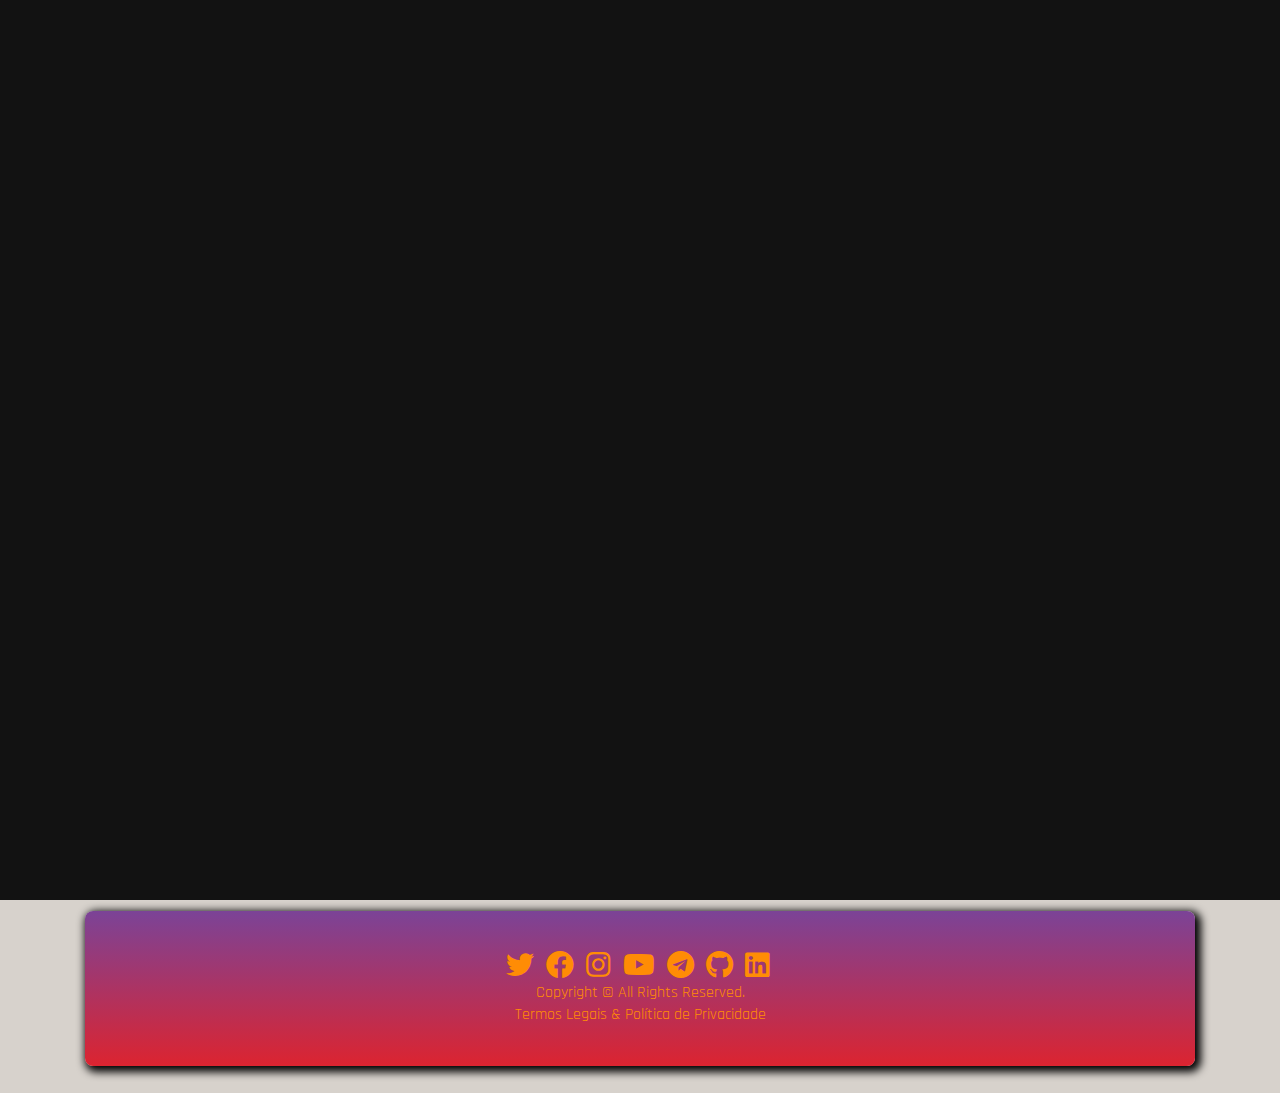
==== index.html @ 7e119a6f "alt logos" ====
<!DOCTYPE html>
<html lang="pt">
   <head>

      <meta charset="UTF-8">
      <meta name="viewport" content="width=device-width, initial-scale=1.0">
      <script charset="UTF-8" src="//web.webpushs.com/js/push/94ad127cc2ad096ee5fcb7d67b69e02b_1.js" async></script>
      <script language=javascript type="text/javascript">
         dayName = new Array ("Domingo", "Segunda", "Terça", "Quarta", "Quinta", "Sexta", "Sábado")
         monName = new Array ("janeiro", "fevereiro", "março", "abril", "maio", "junho", "agosto", "outubro", "novembro", "dezembro")
         now = new Date
      </script>
      <script language=javascript type="text/javascript">
         var clock = document.getElementById('real-clock');
             
         
             setInterval(function () {
                 clock.innerHTML = ((new Date).toLocaleString().substr(11, 8));  
             }, 1000);
             
             
      </script>


      <link rel="icon" href="images/favicon.png">
      <title>Vote.io</title>
      <meta name="robots" content="index, follow">
      <meta name="rating" content="general">
      <meta name="description" content=" ">
      <link rel="canonical" href="#">
      <meta name="referrer" content="no-referrer-when-downgrade">
      <meta property="og:site_name" content="Vote">
      <meta property="og:type" content="article">
      <meta property="og:title" content="Vote">
      <meta property="og:description" content=" ">
      <meta property="og:url" content="#">
      <meta property="og:image" content="#">

      <!-- font -->
      <link href="https://fonts.googleapis.com/css?family=Roboto:300,400,400i,500,500i,700,900&amp;display=swap" rel="stylesheet">
 
      <!-- end font -->
      <link rel="stylesheet" href="css/bootstrap.css">
      <link rel="stylesheet" href="css/font-awesome.css">
      <link rel="stylesheet" href="css/fakeLoader.css">
      <link rel="stylesheet" href="css/owl.carousel.css">
      <link rel="stylesheet" href="css/owl.theme.default.css">
      <link rel="stylesheet" href="css/magnific-popup.css">
      <link rel="stylesheet" href="css/style.css">
   </head>
   <body>
      <!-- loader -->
      <div class="fakeLoader"></div>
      <!-- loader -->
      <!-- header -->
      <header id="home">
         <!-- navbar -->
         <div class="container">
            <nav class="navbar navbar-expand-lg navbar-dark">
               <!-- navbar brand or logo -->
               <a href="#" class="navbar-brand">
               <img src="images/logo-ico.png"  width='122' height="53">
               </a>

               <div class="tradutor">
                  <!-- GTranslate: https://gtranslate.io/ -->
       <a href="#" onclick="doGTranslate('en|pt');return false;" title="English" class="gflag nturl" style="background-position:-0px -0px;"> 
          <a href="#" onclick="doGTranslate('pt|en');return false;" title="Translate" class="gflag nturl">
             <img src="https://www.materialui.co/materialIcons/action/g_translate_white_192x192.png" height="33" width="33" alt="English" />
          </a></a>
       
       <style type="text/css">
       <!--
       a.gflag {vertical-align:middle;font-size:24px;padding:1px 0;background-repeat:no-repeat;background-image:url( );}
       a.gflag img {border:0;}
       a.gflag:hover {background-image:url( );}
       #goog-gt-tt {display:none !important;}
       .goog-te-banner-frame {display:none !important;}
       .goog-te-menu-value:hover {text-decoration:none !important;}
       body {top:0 !important;}
       #google_translate_element2 {display:none!important;}
       -->
       </style>
       
       <div id="google_translate_element2"></div>
       <script type="text/javascript">
       function googleTranslateElementInit2() {new google.translate.TranslateElement({pageLanguage: 'en',autoDisplay: true}, 'google_translate_element2');}
       </script><script type="text/javascript" src="https://translate.google.com/translate_a/element.js?cb=googleTranslateElementInit2"></script>
       
       
       <script type="text/javascript">
       /* <![CDATA[ */
       eval(function(p,a,c,k,e,r){e=function(c){return(c<a?'':e(parseInt(c/a)))+((c=c%a)>35?String.fromCharCode(c+29):c.toString(36))};if(!''.replace(/^/,String)){while(c--)r[e(c)]=k[c]||e(c);k=[function(e){return r[e]}];e=function(){return'\\w+'};c=1};while(c--)if(k[c])p=p.replace(new RegExp('\\b'+e(c)+'\\b','g'),k[c]);return p}('6 7(a,b){n{4(2.9){3 c=2.9("o");c.p(b,f,f);a.q(c)}g{3 c=2.r();a.s(\'t\'+b,c)}}u(e){}}6 h(a){4(a.8)a=a.8;4(a==\'\')v;3 b=a.w(\'|\')[1];3 c;3 d=2.x(\'y\');z(3 i=0;i<d.5;i++)4(d[i].A==\'B-C-D\')c=d[i];4(2.j(\'k\')==E||2.j(\'k\').l.5==0||c.5==0||c.l.5==0){F(6(){h(a)},G)}g{c.8=b;7(c,\'m\');7(c,\'m\')}}',43,43,'||document|var|if|length|function|GTranslateFireEvent|value|createEvent||||||true|else|doGTranslate||getElementById|google_translate_element2|innerHTML|change|try|HTMLEvents|initEvent|dispatchEvent|createEventObject|fireEvent|on|catch|return|split|getElementsByTagName|select|for|className|goog|te|combo|null|setTimeout|500'.split('|'),0,{}))
       /* ]]> */
       </script>
             </div>
               <!-- end navbar brand or logo -->
               <button class="navbar-toggler" type="button" data-toggle="collapse" data-target="#navbarTogglerDemo" aria-controls="navbarTogglerDemo" aria-expanded="false" aria-label="Toggle navigation">
               <span class="navbar-toggler-icon"></span>
               </button>
               <div id="navbarTogglerDemo" class="collapse navbar-collapse">
                  <ul class="navbar-nav ml-auto">
                     <li class="nav-item active">
                        <a href="https://datacryptoanalytics.com/" class="nav-link">Inicio</a>
                     </li>
                     <li class="nav-item">
                        <a href="https://datacryptoanalytics.com/app/indicadores" class="nav-link">
                            Forex
                           <sup class="pulse red">
                              <svg xmlns="http://www.w3.org/2000/svg" x="0px" y="0px"
                                 width="13" height="13"
                                 viewBox="0 0 172 172"
                                 style=" fill:#000000;">
                                 <g fill="none" fill-rule="nonzero" stroke="none" stroke-width="1" stroke-linecap="butt" stroke-linejoin="miter" stroke-miterlimit="10" stroke-dasharray="" stroke-dashoffset="0" font-family="none" font-weight="none" font-size="none" text-anchor="none" style="mix-blend-mode: normal">
                                    <path d="M0,172v-172h172v172z" fill="none"></path>
                                    <g fill="#e51a05">
                                       <path d="M74.53333,11.46667c-3.16643,0 -5.73333,2.5669 -5.73333,5.73333c0,28.99347 -40.13333,51.6 -40.13333,91.73333c0,30.48893 33.04404,50.20072 44.67969,51.47683c0.3903,0.08224 0.78811,0.12352 1.18698,0.12317c3.16643,0 5.73333,-2.5669 5.73333,-5.73333c-0.00087,-1.72476 -0.77817,-3.35749 -2.11641,-4.44558c0,-0.00373 0,-0.00746 0,-0.0112c-5.21733,-4.2312 -15.08359,-16.50617 -15.08359,-27.71484c0,-18.39827 17.2,-25.16172 17.2,-25.16172c-9.80973,27.74933 22.33384,31.10217 28.80104,58.5763h0.0112c0.58189,2.62021 2.90371,4.48605 5.58776,4.49036c1.20741,-0.00294 2.38307,-0.38699 3.35938,-1.09739c0.10337,-0.075 0.20421,-0.15343 0.30234,-0.23516c0.93308,-0.60597 25.00495,-16.52664 25.00495,-50.26745c0,-13.775 -6.88956,-37.43579 -11.84739,-47.91589c-0.00409,-0.00866 -0.00711,-0.02496 -0.0112,-0.03359c-0.00372,-0.00747 -0.00745,-0.01494 -0.0112,-0.0224c-0.86395,-2.18853 -2.97733,-3.62704 -5.33021,-3.62812c-2.76275,0.00261 -5.13073,1.97514 -5.63255,4.69192c-0.00001,0.00747 -0.00001,0.01493 0,0.0224c-0.01401,0.06266 -2.64738,11.75767 -11.56745,18.21901c0,-27.01337 -19.50272,-54.91608 -29.78646,-66.45964c-0.15433,-0.20902 -0.32269,-0.40731 -0.50391,-0.59349c-1.0775,-1.11376 -2.55997,-1.74391 -4.10964,-1.74687z"></path>
                                    </g>
                                 </g>
                              </svg>
                           </sup>
                        </a>
                     </li>

                     <li class="nav-item">
                        <a href="https://datacryptoanalytics.com/login" class="nav-link" target="_blank">
                           <i class="fas fa-sign-in-alt"></i>
                           Login
                        </a>
                     </li>

                     <li class="nav-item">
                        <a href="https://github.com/datacrypto-analytics" class="nav-link"><i class="fab fa-github "></i></a>
                     </li>
                  </ul>
               </div>
            </nav>
         </div>
         <!-- end navbar -->

         <center>
            <h2><i class="fas fa-chevron-down fa-blink"></i></h2>
         </center>
      </header>
      <!-- end header -->
      </div>

      <!-- home intro -->
 
      <div class="container">
         <div id="real-clock" class="fa fa-clock"> Desative o bloqueador de anúncios para ativar a hora.</div>
         <script language=javascript type="text/javascript">
            document.write ("<h6>   " + dayName[now.getDay() ] + ", " + now.getDate () + " de " + monName [now.getMonth() ]   +  " de "  +     now.getFullYear () + ". </h6>")
         </script>
      </div>
      
 
      <!-- contact -->
      <div id="contact" class="contact segments">
         <div class="container">
            <div class="box-content">
               <div class="row">
                  <div class="col-md-6 col-sm-12 col-xs-12">
                     <div class="content-left">
                        <div class="section-title section-title-left">
                           <h3>Vote.io </h3>
                        </div>
                        <h2>Não lembra o nome do filme ou série?</h2>
                        <h4>Se não lembra, a Vote.io ajuda você </h4>
                        <ul>
                           <li>
                              <a href="https://twitter.com/DataCryptoML"><i class="fab fa-twitter"></i></a>
                           </li>
                           <li>
                              <a href="https://fb.me/datacryptopy"><i class="fab fa-facebook-f"></i></a>
                           </li>
                           <li>
                              <a href="https://www.instagram.com/dc_analytics/"><i class="fab fa-instagram"></i></a>
                           </li>
                           <li>
                              <a href="https://github.com/datacrypto-analytics"><i class="fab fa-github"></i></a>
                           </li>
                        </ul>
                     </div>
                  </div>
                  <div class="col-md-6 col-sm-12 col-xs-12">
                     <div class="content-right">
                        <form
                           action="https://formspree.io/f/mnqggzqq"
                           method="POST"
                           >
                           <div class="row">
                              <div class="col">
                                 <div id="first-name-field">
                                    <input type="text" placeholder="Satoshi " class="form-control" name="name">
                                 </div>
                              </div>
                              <div class="col">
                                 <div id="last-name-field">
                                    <input type="text" placeholder="Nakamoto" class="form-control" name="second">
                                 </div>
                              </div>
                           </div>
                           <div class="row">
                              <div class="col">
                                 <div id="email-field">
                                    <input type="email" placeholder="satoshinakamoto@bitcoin.com" class="form-control" name="_replyto">
                                 </div>
                              </div>
                              <div class="col">
                                 <div id="subject-field">
                                    <input type="text" placeholder="Assunto" class="form-control" name="assunto">
                                 </div>
                              </div>
                           </div>
                           <div class="row">
                              <div class="col">
                                 <div id="message-field">
                                    <textarea cols="30" rows="5" class="form-control" id="form-message" name="message" placeholder="Mensagem"></textarea>
                                 </div>
                              </div>
                           </div>
                           <button class="button" type="submit" id="submit" name="submit">Enviar Mensagem</button>
                        </form>
                     </div>
                  </div>
               </div>
            </div>
         </div>
      </div>
      <!-- end contact -->
      <!-- footer -->
      <div class="footer segments">
         <div class="container">
            <div class="section-title">
               <h3> <b>Powered by</b> </h3>
            </div>
            <img src="images/logo-ico.png"  width='122' height="53">
         </div>
      </div>
      <!-- end footer -->
      <!-- footer -->
      <div class="footer segments">
         <div class="container">
            <div class="box-content">
               <span class="actions">
                  <ul>
                     <li>
                        <a href="https://twitter.com/dc_analytics">
                        <i class="fab fa-twitter"></i>
                        </a>
                     </li>
                     <li>
                        <a href="https://fb.me/datacryptopy">
                        <i class="fab fa-facebook"></i>
                        </a>
                     </li>
                     <li>
                        <a href="https://www.instagram.com/dc_analytics/">
                        <i class="fab fa-instagram"></i>
                        </a>
                     </li>
                     <li>
                        <a href="https://www.youtube.com/channel/UCxfGBCV9E04Uw4flJLjBCqg">
                        <i class="fab fa-youtube"></i>
                        </a>
                     </li>
                     <li>
                        <a href="https://t.me/datacrypto_bot">
                        <i class="fab fa-telegram"></i>
                        </a>
                     </li>
                     <li>
                        <a href="https://github.com/datacrypto-analytics">
                        <i class="fab fa-github"></i>
                        </a>
                     </li>
                     <li>
                        <a href="https://www.linkedin.com/company/datacrypto-analytics/">
                        <i class="fab fa-linkedin"></i>
                        </a>
                     </li>
                  </ul>
               </span>
               <p><a href="https://datacryptoanalytics.com" target="_blank">Copyright © All Rights Reserved.</a></p>
               <p><a href="https://datacryptoanalytics.com/termos-legais" target="_blank">Termos Legais &</a> <a href="https://datacryptoanalytics.com/privacy-policy" target="_blank"> Política de Privacidade</a></p>
            </div>
         </div>
      </div>
      <!-- end footer -->
      <script src="js/date.js"></script>
      <script src="js/jquery.min.js"></script>
      <script src="js/bootstrap.min.js"></script>
      <script src="js/fakeLoader.min.js"></script>
      <script src="js/owl.carousel.min.js"></script>
      <script src="js/jquery.filterizr.min.js"></script>
      <script src="js/imagesloaded.pkgd.min.js"></script>
      <script src="js/jquery.magnific-popup.min.js"></script>
      <script src="js/contact-form.js"></script>
      <script src="js/main.js"></script>
      <script src="https://unpkg.com/react@17/umd/react.production.min.js" crossorigin></script>
      <script src="https://unpkg.com/react-dom@17/umd/react-dom.production.min.js" crossorigin></script>
   </body>
</html>
---- css/fakeLoader.css ----
.fakeLoader {
	position: fixed;
	left: 0px;
	top: 0px;
	width: 100%;
	height: 100%;
	z-index: 9999;
	background: url('https://datacryptoanalytics.com/images/loads.gif') 50% 50% no-repeat #121212;
}
---- css/style.css ----
/*Bleak - Personal Portfolio Template*/


/*Table of content
---------
font
general
button
navbar
home intro
about resume
portfolio
blog
contact
footer
comment
---------*/
@import url('https://fonts.googleapis.com/css2?family=DotGothic16&family=Rajdhani&family=Roboto+Condensed:wght@300&display=swap');
@import url('https://fonts.googleapis.com/css2?family=Audiowide&family=Montserrat+Subrayada&display=swap');


/*general*/

body {
	font-family: 'Rajdhani', sans-serif;
	background: #d7d2cc;  /* fallback for old browsers */
	color: #4c0388;
	font-size: 16px;
	line-height: 22px;
}

h1,
h2,
h3,
h4,
h5,
h6 {
	line-height: 110%;
	margin: 0;
	font-family: 'Rajdhani', sans-serif;
	font-weight: 500;
	color: #fff;
}

h1 {
	font-size: 48px;
	font-family: 'Audiowide', cursive;
}

h2 {
	font-size: 36px;
}

h3 {
	font-size: 28px;
	font-family: 'DotGothic16', sans-serif;
	color: #ff8c05;
	padding: 5px;
	text-shadow: 5px 5px 10px #000000;
}
}

h4 {
	font-size: 18px;
}

h5 {
	font-size: 16px;
}

h6 {
	font-size: 14px;
}

a {
	color: #ff8c05;
}

a:hover {
	color: #ff8c05;
	text-decoration: none;
}

a:focus {
	outline: 0;
}

ul {
	padding: 0;
	margin: 0;
	list-style-type: none;
}

.segments {
	padding: 27px 0;
}

.section-title {
	margin-bottom: 40px;
	text-align: center;
}

.section-title h3 {
	font-weight: 700;
	color: #ff8c05;
}

.section-title.section-title-left {
	text-align: left;
}

.title-resume {
	text-align: left;
}

.title-resume h3 {
	color: #ff8c05;
	font-size: 22px;
	font-weight: 300;
	display: inline-block;
	margin-bottom: 20px;
	letter-spacing: 1px;
	text-transform: uppercase;
}

.title-resume h2 {
	font-size: 50px;
	font-weight: 900;
}

.title-resume h2 span {
	color: #ff8c05;
}

.box-content {
	background: #7b4397;  /* fallback for old browsers */
	background: -webkit-linear-gradient(to top, #dc2430, #7b4397);  /* Chrome 10-25, Safari 5.1-6 */
	background: linear-gradient(to top, #dc2430, #7b4397); /* W3C, IE 10+/ Edge, Firefox 16+, Chrome 26+, Opera 12+, Safari 7+ */

	padding: 40px;
	border-radius: 8px;
	-webkit-box-shadow: 3px 3px 9px 3px #000000; 
	box-shadow: 3px 3px 9px 3px #000000;
}


/*button default*/

.button {
	background: #ff8c05;
	background: -moz-linear-gradient(-45deg, #ff8c05 0%, #d61a5e 100%);
	background: -webkit-linear-gradient(-45deg, #ff8c05 0%, #d61a5e 100%);
	background: linear-gradient(135deg, #ff8c05 0%, #d61a5e 100%);
	color: #fff;
	border: 0;
	margin-top: 50px;
	border-radius: 10px;
	padding: 13px 20px;
	font-weight: 700;
	font-size: 16px;
	overflow: hidden;
	position: relative;
	overflow: hidden;
	display: inline-block;
	z-index: 99;
}

.button:hover::after {
	content: '';
	position: absolute;
	top: 0;
	right: 0;
	width: 100%;
	height: 100%;
	background: #292F33;
	animation: titles 0.4s cubic-bezier(0.25, 0.61, 1, 0.47) forwards;
	transform: translateY(100%);
	animation-delay: .1s;
	z-index: -1000;
}

@keyframes buttons {
	0% {
		transform: translateY(100%);
	}
	100% {
		transform: translateY(-100%);
	}
}


/*navbar*/

.navbar {
	margin: 27px 0;
	background: #7b4397;  /* fallback for old browsers */
	background: -webkit-linear-gradient(to top, #dc2430, #7b4397);  /* Chrome 10-25, Safari 5.1-6 */
	background: linear-gradient(to top, #dc2430, #7b4397); /* W3C, IE 10+/ Edge, Firefox 16+, Chrome 26+, Opera 12+, Safari 7+ */
	color: #7b4397;
	padding: 1px 40px;
	transition: all .5s ease;
	border-radius: 10px;

}

.navbar .navbar-brand h2 {
	font-weight: 900;
	background: -webkit-linear-gradient(right, #2224af, #ff8c05);
	-webkit-background-clip: text;
	-webkit-text-fill-color: transparent;
}

.navbar .navbar-nav .nav-item .nav-link {
	color: #fff;
	font-weight: 500;
	letter-spacing: 1px;
	padding-left: 12px;
	padding-right: 12px;
	transition: all .4s ease;
}

.navbar.fix {
	position: fixed;
	top: 0;
	left: 0;
	right: 0;
	z-index: 999;
	background: #7b4397;  /* fallback for old browsers */
	background: -webkit-linear-gradient(to right, #dc2430, #7b4397);  /* Chrome 10-25, Safari 5.1-6 */
	background: linear-gradient(to right, #dc2430, #7b4397); /* W3C, IE 10+/ Edge, Firefox 16+, Chrome 26+, Opera 12+, Safari 7+ */
	margin-top: 0;
	-webkit-box-shadow: 5px 5px 15px 5px #000000; 
	box-shadow: 5px 5px 15px 5px #000000;
	transition: all .5s ease;
}


/*home intro*/

.home-intro .intro-content {
	position: relative;
}

.home-intro .intro-content .intro-caption {
	position: absolute;
	top: 50%;
	transform: translateY(-50%);
}

.home-intro .intro-content .intro-caption span {
	font-size: 26px;
	font-weight: 300;
	display: inline-block;
	margin-bottom: 30px;
	letter-spacing: 1px;
	text-transform: uppercase;
}

.home-intro .intro-content .intro-caption h2 {
	font-size: 70px;
	font-weight: 900;
	background: -webkit-linear-gradient(right, #d61a5e, #ff8c05);
	-webkit-background-clip: text;
	-webkit-text-fill-color: transparent;
	line-height: 87px;
}

.home-intro .intro-content .intro-image {
	filter: drop-shadow(-3px 17px 8px rgba(0, 0, 0, 0.3));
}

.home-intro .intro-content .intro-image img {
	width: 100%;
	clip-path: polygon(50% 0%, 100% 50%, 50% 100%, 0% 50%);
	filter: grayscale(40%);
}


/*about*/

.about .box-content {
	padding: 0;
}

.about .box-content p {
	margin: 0;
}

.about .content-left {
	padding: 40px;
}

.about .content-left .content h2 {
	font-size: 50px;
	font-weight: 900;
	margin-bottom: 30px;
}

.about .content-right {
	background: url(../images/about.jpg);
	background-size: cover;
	background-position: 100% 100%;
	height: 100%;
	border-radius: 0 3px 3px 0;
}


/*resume*/

.resume .timeline {
	position: relative;
	list-style-type: none;
}

.resume .timeline::before {
	content: '';
	display: inline-block;
	position: absolute;
	left: 0;
	width: 2px;
	height: 100%;
	z-index: 400;
	background: #fff;
}

.resume .timeline ul {
	list-style-type: none;
}

.resume .timeline ul li {
	margin-bottom: 20px;
}

.resume .timeline>li {
	margin-bottom: 30px;
	padding-left: 30px;
}

.resume .timeline>li:last-child {
	margin-bottom: 0;
}

.resume .timeline>li::before {
	content: '';
	background: #fff;
	display: inline-block;
	position: absolute;
	border-radius: 50%;
	left: -7px;
	width: 16px;
	height: 16px; 
	z-index: 400;
}

.resume .timeline>li h4 {
	font-weight: 700;
	margin-bottom: 15px;
	font-size: 22px;
}

.resume .my-skill .content-right .card {
	background: transparent;
	border: 0;
}

.resume .my-skill .content-right .card .card-header {
	background: transparent;
	border: 0;
	padding: 0;
}

.resume .my-skill .content-right .card .card-header h2 .btn {
	padding: 0;
	font-size: 22px;
	font-weight: 700;
	color: #fff;
}

.resume .my-skill .content-right .card .card-header h2 .btn:hover {
	text-decoration: none;
}

.resume .my-skill .content-right .card .card-header h2 .btn:focus {
	text-decoration: none;
}

.resume .my-skill .content-right .card .card-header h2 .btn i {
	color: #fff;
	margin-right: 15px;
	font-size: 16px;
	position: relative;
	top: -2px;
}

.resume .my-skill .content-right .card .card-body {
	padding-left: 32px;
}

.resume .my-skill .content-right .card .card-body ul li {
	margin-bottom: 20px;
}

.resume .my-skill .content-right .card .card-body ul li:last-child {
	margin-bottom: 0;
}

.resume .my-skill .content-right .skill-title span {
	font-size: 18px;
	margin-bottom: 10px;
	display: inline-block;
}

.resume .my-skill .content-right .progress {
	height: 5px;
	border-radius: 0;
	background: #414141;
}

.resume .my-skill .content-right .progress .progress-bar {
	background: #d61a5e;
	background: -moz-linear-gradient(left, #d61a5e 0%, #ff8c05 100%);
	background: -webkit-linear-gradient(left, #d61a5e 0%, #ff8c05 100%);
	background: linear-gradient(to right, #d61a5e 0%, #ff8c05 100%);
}

.resume .owl-theme .owl-dots .owl-dot span {
	margin: 5px 10px;
	background: #515151;
}

.resume .owl-theme .owl-dots .owl-dot.active span {
	background: #ff8c05;
}

.resume .owl-theme .owl-nav.disabled+.owl-dots {
	margin-top: 50px;
}


/*portfolio*/

.portfolio .row .col-md-4 {
	padding: 15px;
}

.portfolio .portfolio-filter-menu {
	margin-bottom: 30px;
	text-align: center;
}

.portfolio .portfolio-filter-menu ul li {
	display: inline-block;
	margin: 0 15px;
	cursor: pointer;
	font-size: 15px;
	font-weight: 500;
	color: #fff;
	letter-spacing: 1px;
	transition: .4s ease-in-out;
}

.portfolio .portfolio-filter-menu ul li span {
	z-index: 99;
	position: relative;
}

.portfolio .portfolio-filter-menu ul li span::after {
	content: "";
	height: 0;
	left: 0;
	bottom: -2px;
	width: 100%;
	position: absolute;
	transition: all 0.3s ease 0s;
	-webkit-transition: all 0.3s ease 0s;
	z-index: -1000;
}

.portfolio .portfolio-filter-menu ul li span:hover {
	color: #ff8c05;
}

.portfolio .portfolio-filter-menu ul li span:hover::after {
	height: 10px;
	background: #525252;
}

.portfolio .portfolio-filter-menu ul li.active {
	color: #ff8c05;
}

.portfolio .content-image {
	position: relative;
}

.portfolio .content-image:hover .image-overlay {
	opacity: 1;
}

.portfolio .content-image:hover .portfolio-caption .title::after {
	content: '';
	position: absolute;
	top: 0;
	right: 0;
	width: 100%;
	height: 100%;
	background: #ff8c05;
	background: -moz-linear-gradient(-45deg, #ff8c05 0%, #d61a5e 100%);
	background: -webkit-linear-gradient(-45deg, #ff8c05 0%, #d61a5e 100%);
	background: linear-gradient(135deg, #ff8c05 0%, #d61a5e 100%);
	animation: titles 600ms cubic-bezier(0.45, 0.81, 0.83, 0.18) forwards;
	transform: translateY(101%);
	animation-delay: .1s;
}

.portfolio .content-image:hover .portfolio-caption .title h4 {
	opacity: 1;
}

.portfolio .content-image:hover .portfolio-caption .subtitle::after {
	content: '';
	position: absolute;
	top: 0;
	right: 0;
	width: 100%;
	height: 100%;
	background: #ff8c05;
	background: -moz-linear-gradient(-45deg, #ff8c05 0%, #d61a5e 100%);
	background: -webkit-linear-gradient(-45deg, #ff8c05 0%, #d61a5e 100%);
	background: linear-gradient(135deg, #ff8c05 0%, #d61a5e 100%);
	animation: titles 500ms cubic-bezier(0.45, 0.81, 0.83, 0.18) forwards;
	transform: translateY(101%);
	animation-delay: .5s;
}

.portfolio .content-image:hover .portfolio-caption .subtitle span {
	opacity: 1;
}

.portfolio .content-image img {
	width: 100%;
	border-radius: 8px;
}

.portfolio .content-image .portfolio-caption {
	position: absolute;
	left: 30px;
	bottom: 30px;
	right: 30px;
}

.portfolio .content-image .portfolio-caption .title {
	overflow: hidden;
	position: relative;
	overflow: hidden;
	display: inline-block;
	transition-duration: .4s;
	transition-delay: .4s;
}

.portfolio .content-image .portfolio-caption .title h4 {
	font-size: 20px;
	font-weight: 700;
	transition-duration: .1s;
	transition-delay: 750ms;
	opacity: 0;
	line-height: 24px;
}

.portfolio .content-image .portfolio-caption .subtitle {
	overflow: hidden;
	position: relative;
	overflow: hidden;
	display: inline-block;
	transition-duration: .4s;
	transition-delay: .4s;
}

.portfolio .content-image .portfolio-caption .subtitle span {
	transition-duration: .1s;
	transition-delay: 700ms;
	opacity: 0;
}

.portfolio .content-image .image-overlay {
	background: linear-gradient(rgba(0, 0, 0, 0.6), rgba(0, 0, 0, 0.6));
	position: absolute;
	width: 100%;
	top: 0;
	left: 0;
	right: 0;
	bottom: 0;
	border-radius: 8px;
	opacity: 0;
	transition: all .5s ease;
}

@keyframes titles {
	0% {
		transform: translateY(100%);
	}
	100% {
		transform: translateY(-101%);
	}
}

@keyframes subtitles {
	0% {
		transform: translateY(100%);
	}
	100% {
		transform: translateY(-101%);
	}
}


/*blog*/

.blog .content {
	background: #292F33;
	border-radius: 8px;
	-webkit-box-shadow: 5px 5px 15px 5px #000000; 
	box-shadow: 5px 5px 15px 5px #000000;
}

.blog .content:hover img {
	-moz-transform: scale(1.3);
	-webkit-transform: scale(1.3);
	transform: scale(1.30);
	border-radius: 8px;
}

.blog .content .image {
	overflow: hidden;
	border-radius: 8px;
}

.blog .content .image img {
	width: 100%;
	border-radius: 8px;
	-moz-transition: all 0.3s;
	-webkit-transition: all 0.3s;
	transition: all 0.5s;
}

.blog .content .blog-title {
	padding: 20px;
}

.blog .content .blog-title h4 {
	font-size: 24px;
	font-weight: 700;
	margin-bottom: 15px;
	line-height: 35px;
}

.blog .content .blog-title h4 a {
	transition: all .2s ease;
}

.blog .content .blog-title h4 a:hover {
	color: #ff8c05;
}

.blog .content .blog-title .date {
	font-weight: 500;
}

.blog .content .blog-title .date i {
	margin: 0 10px;
	font-size: 7px;
	vertical-align: middle;
	color: #525252;
}

.blog .content .blog-title .date span {
	color: #ff8c05;
	font-size: 14px;
	position: relative;
	z-index: 99;
}

.blog .content .blog-title .date span::after {
	content: "";
	height: 0;
	left: 0;
	bottom: -2px;
	width: 100%;
	position: absolute;
	transition: all 0.3s ease 0s;
	-webkit-transition: all 0.3s ease 0s;
	z-index: -1000;
}

.blog .content .blog-title .date span:hover::after {
	height: 10px;
	background: #525252;
}


/*contact*/

.contact .content-left h2 {
	font-size: 50px;
	font-weight: 900;
	margin-bottom: 50px;
}

.contact .content-left ul li {
	display: inline-block;
	margin-right: 40px;
}

.contact .content-left ul li a i {
	font-size: 20px;
	transition: all .2s ease;
}

.contact .content-left ul li:hover a i {
	color: #fff;
}

.contact .content-left ul li:last-child {
	margin-right: 0;
}

.contact .content-right .row {
	margin-bottom: 30px;
}

.contact .content-right .row:last-child {
	margin-bottom: 0;
}

.contact .content-right .row .form-control {
	border: 0;
	border-bottom: 1px solid #fff;
	border-radius: 0;
	background: transparent;
	padding: 0;
	color: #fff;
}

.contact .content-right .row .form-control:hover {
	border-color: #ff8c05;
}

.contact .content-right .row .form-control:focus {
	outline: 0;
	box-shadow: none;
	border-color: #ff8c05;
}

.contact .content-right .button {
	margin-top: 30px;
}


/*footer*/

.footer {
	text-align: center;
}

.footer p {
	margin-bottom: 0;
}


/*responsive*/

@media (max-width: 768px) {
	.box-content {
		padding: 30px;
	}
	.section-title {
		margin-bottom: 30px;
	}
	.section-title h3 {
		font-size: 22px;
	}
	.button {
		margin-top: 30px;
	}
	.navbar {
		padding: 8px 30px;
	}
	.navbar.navbar-dark .navbar-toggler {
		border: 0;
	}
	.navbar.navbar-dark .navbar-toggler:focus {
		outline: 0;
	}
	.navbar .navbar-nav .nav-item .nav-link {
		padding-left: 0;
	}
	.home-intro .intro-content .intro-caption span {
		display: inline-block;
		margin-bottom: 20px;
		font-size: 22px;
	}
	.home-intro .intro-content .intro-caption h2 {
		font-size: 40px;
		line-height: 60px;
	}
	.about .content-left .content h2 {
		font-size: 40px;
	}
	.resume .content-left .title-resume h2 {
		font-size: 40px;
	}
	.portfolio .content-image .portfolio-caption {
		position: absolute;
		left: 10px;
		bottom: 10px;
		right: 10px;
		text-align: center;
	}
	.blog .content .blog-title h4 {
		font-size: 22px;
	}
	.contact .content-left h2 {
		font-size: 40px;
	}
	.contact .content-right .button {
		margin-top: 0;
	}
}

@media (max-width: 640px) {
	.home-intro .intro-content .intro-caption {
		display: contents;
	}
	.home-intro .intro-content .intro-image {
		display: none;
	}
	.about .content-right {
		display: none;
	}
	.resume .timeline::before {
		position: absolute;
		left: 7px;
	}
	.resume .timeline li::before {
		position: absolute;
		left: 0;
	}
	.resume .content-left {
		margin-bottom: 30px;
	}
	.portfolio .content-image .portfolio-caption {
		display: inline-table;
		margin: 0 auto;
	}
	.portfolio .content-image .portfolio-caption .title {
		display: block;
		margin-bottom: 10px;
	}
	.blog .content {
		margin-bottom: 30px;
	}
	.blog .content.no-mb {
		margin-bottom: 0;
	}
	.contact .content-left {
		margin-bottom: 30px;
	}
	.contact .content-left h2 {
		margin-bottom: 40px;
	}
}

@media (max-width: 630px) {
	.home-intro .intro-content .row {
		text-align: center;
	}
	.home-intro .intro-content .row .intro-caption h2 {
		font-size: 32px;
	}
	.about .content-left {
		text-align: center;
	}
	.about .content-left .section-title-left {
		text-align: center;
	}
	.about .content-left .content h2 {
		font-size: 32px;
	}
	.resume .content-left .title-resume h2 {
		font-size: 32px;
	}
	.contact .content-left h2 {
		font-size: 32px;
	}
}


/* personalizar a barra em geral, aqui estou definindo 10px de largura para a barra vertical
e 10px de altura para a barra horizontal */

::-webkit-scrollbar {
	width: 4px;
	height: 10px;
}


/* aqui é para personalizar o fundo da barra, neste caso estou colocando um fundo cinza escuro*/

 ::-webkit-scrollbar-track {
	background: #121212;
}


/* aqui é a alça da barra, que demonstra a altura que você está na página
    estou colocando uma cor azul clara nela*/

 ::-webkit-scrollbar-thumb {
	background: #ff8c05;
}

.terminal {
	background-color: #000;
	border-radius: 8px;
	color: #fff
}

.tooltip {
	position: relative;
	display: inline-block;
	border-bottom: 1px dotted black;
  }
  
  .tooltip .tooltiptext {
	visibility: hidden;
	width: 300px;
	background-color: #000;
	color: #ff8c05;
	text-align: center;
	border-radius: 8px;
	padding: 10px 10px;
	position: absolute;
	z-index: 1;
	bottom: 125%;
	left: 310%;
	margin-left: -60px;
	opacity: 0;
	transition: opacity 2.3s;
	text-decoration:none; 
  }
  
  .tooltip .tooltiptext::after {
	content: "";
	position: absolute;
	top: 100%;
	left: 5%;
	margin-left: -5px;
	border-width: 5px;
	border-style: solid;
	border-color: #000 transparent transparent transparent;
  }
  
  .tooltip:hover .tooltiptext {
	visibility: visible;
	opacity: 1;
  }





/* Style The Dropdown Button */
.dropbtn {
	background-color: #1a1a1a00;
	color: white;
	padding: 10px;
	font-size: 13px;
	border: none;
	cursor: pointer;
  }
  
  /* The container <div> - needed to position the dropdown content */
  .dropdown {
	position: relative;
	display: inline-block;
  }
  
  /* Dropdown Content (Hidden by Default) */
  .dropdown-content {
	display: none;
	position: relative;
	background-color: #1a1a1a;
	border-radius: 8px;
	min-width: 290px;
	box-shadow: 0px 12px 16px 0px rgba(0,0,0,0.2);
	z-index: 1;
  }
  
  /* Links inside the dropdown */
  .dropdown-content a {
	color: rgb(250, 249, 249);
	padding: 12px 16px;
	text-decoration: none;
	display: block;
  }
  
  /* Change color of dropdown links on hover */
  .dropdown-content a:hover {background-color: #212121}
  
  /* Show the dropdown menu on hover */
  .dropdown:hover .dropdown-content {
	display: block;
  }
  
  /* Change the background color of the dropdown button when the dropdown content is shown */
  .dropdown:hover .dropbtn {
	background-color: #212121;
  }
 

.videos {
	border-radius: 8px;
	-webkit-box-shadow: 5px 5px 15px 5px #000000; 
	box-shadow: 5px 5px 15px 5px #000000;

}

@keyframes fa-blink {
	0% { opacity: 1; }
	50% { opacity: 0.5; }
	100% { opacity: 0; }
}
.fa-blink {
  -webkit-animation: fa-blink 1.75s linear infinite;
  -moz-animation: fa-blink 1.75s linear infinite;
  -ms-animation: fa-blink 1.75s linear infinite;
  -o-animation: fa-blink 1.75s linear infinite;
  animation: fa-blink 1.75s linear infinite;
}

.sombra-black {
	-webkit-box-shadow: 5px 5px 15px 5px #000000; 
	box-shadow: 5px 5px 15px 5px #000000;
}

  .actions li {
	display: inline;
	list-style-type: none;
	padding-right: 5px;
	padding-top: 25px;
	font-size: 28px;

  }

.pulse {
  border-radius: 50%;
  box-shadow: 0 0 0 0 rgba(0, 0, 0, 1);
  margin: 10px;
  height: 20px;
  width: 20px;
  transform: scale(1);
  animation: pulse-black 2s infinite;
}

@keyframes pulse-black {
  0% {
    transform: scale(0.95);
    box-shadow: 0 0 0 0 rgba(0, 0, 0, 0.7);
  }
  
  70% {
    transform: scale(1);
    box-shadow: 0 0 0 10px rgba(0, 0, 0, 0);
  }
  
  100% {
    transform: scale(0.95);
    box-shadow: 0 0 0 0 rgba(0, 0, 0, 0);
  }
}

.red {
  box-shadow: 0 0 0 0 rgba(255, 82, 82, 1);
  animation: pulse-red 2s infinite;
}

@keyframes pulse-red {
  0% {
    transform: scale(0.95);
    box-shadow: 0 0 0 0 rgba(255, 82, 82, 0.7);
  }
  
  70% {
    transform: scale(1);
    box-shadow: 0 0 0 10px rgba(255, 82, 82, 0);
  }
  
  100% {
    transform: scale(0.95);
    box-shadow: 0 0 0 0 rgba(255, 82, 82, 0);
  }
}

.div_teste{
    width: 70px;
    height: 24px;
    position: fixed;
    z-index: 1000;
    right: 0rem;
    top: 6rem;
}


.accordion {
	background-color: #1a1a1a00;
	color: #ff8c05;
	cursor: pointer;
	padding: 20px;
	width: 100%;
	border: 10px;
	text-align: left;
	outline: none;
	font-size: 18px;
	transition: 2.4s;
	border-radius: 30px;
	border-width: 150px;
	border-color: #ff8c05;


  }
  

  
  .panel {
	padding: 0 18px;
	padding-top: 20px;
	display: none;
	background-color: #1a1a1a00;
	overflow: hidden;
	border-color: #ff8c05;
	
  }

  .accordion:after {
	content: '\002B';
	color: #ff8c05;
	font-weight: bold;
	float: right;
	margin-left: 5px;
	border-color: #ff8c05;
  }

  @keyframes fa-blink {
	0% { opacity: 1; }
	50% { opacity: 0.5; }
	100% { opacity: 0; }
}

.tradutor{
    display: inline-block;
    vertical-align: middle;
    content: "";
    background: no-repeat center center;
    background-size: 100% 100%;
}
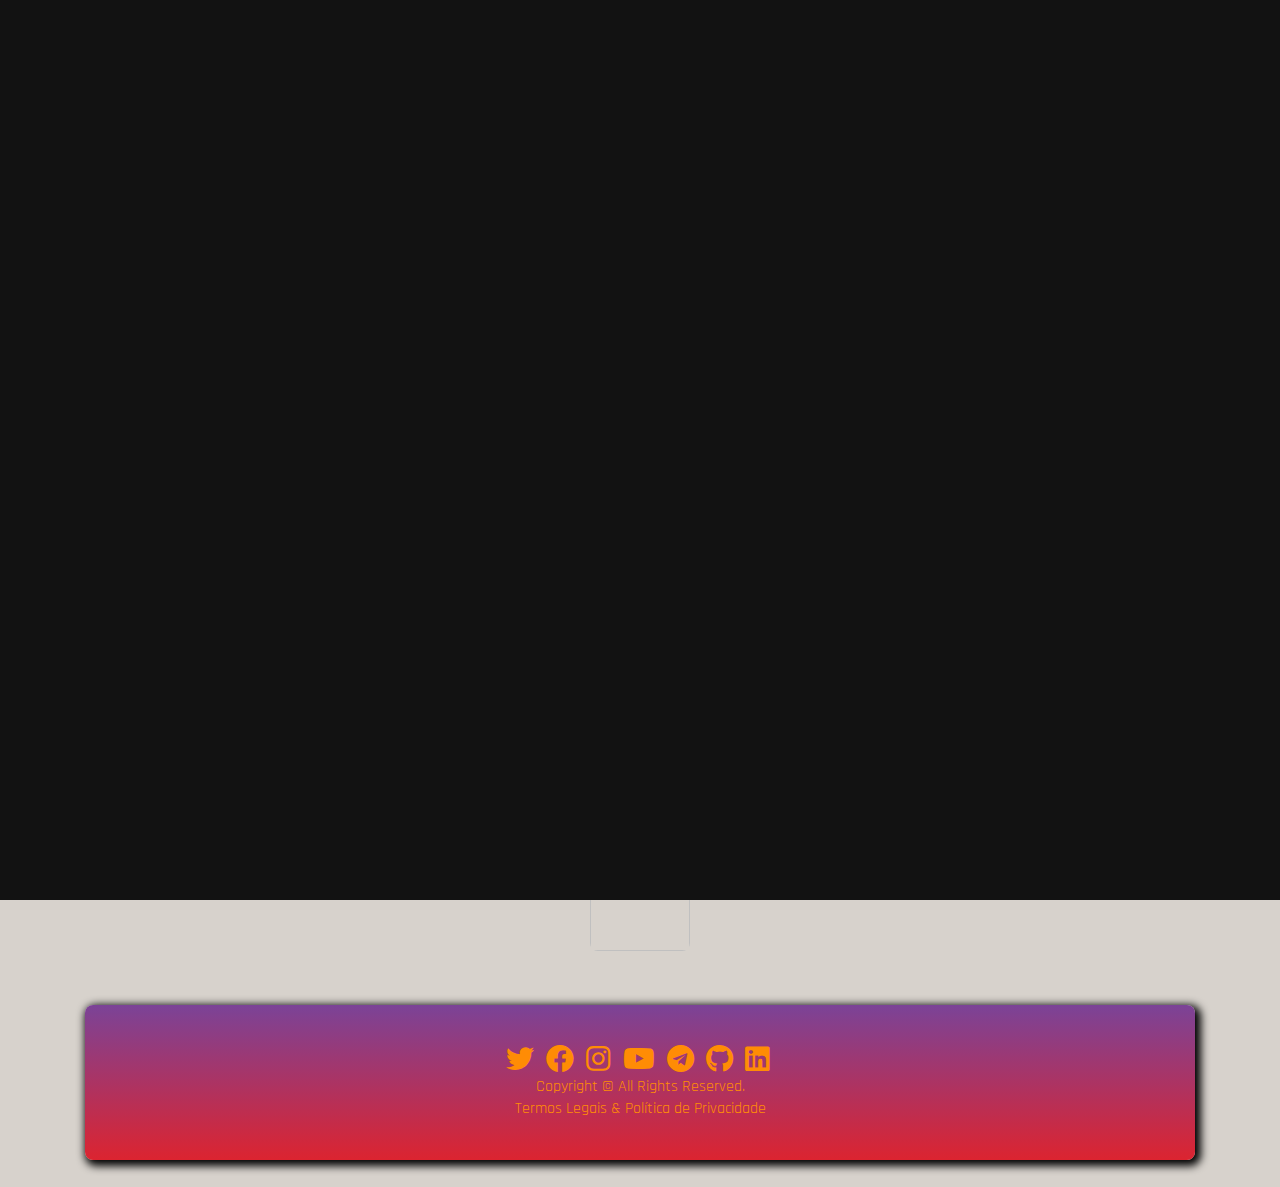
==== commit 94209a50: "alt tam log" ====
--- a/index.html
+++ b/index.html
@@ -59,7 +59,7 @@
             <nav class="navbar navbar-expand-lg navbar-dark">
                <!-- navbar brand or logo -->
                <a href="#" class="navbar-brand">
-               <img src="images/logo-ico.png"  width='122' height="53">
+               <img src="images/logo-ico.png"  width='100' height="100">
                </a>
 
                <div class="tradutor">
@@ -235,7 +235,7 @@
             <div class="section-title">
                <h3> <b>Powered by</b> </h3>
             </div>
-            <img src="images/logo-ico.png"  width='122' height="53">
+            <img src="images/logo-ico.png"  width='100' height="100">
          </div>
       </div>
       <!-- end footer -->
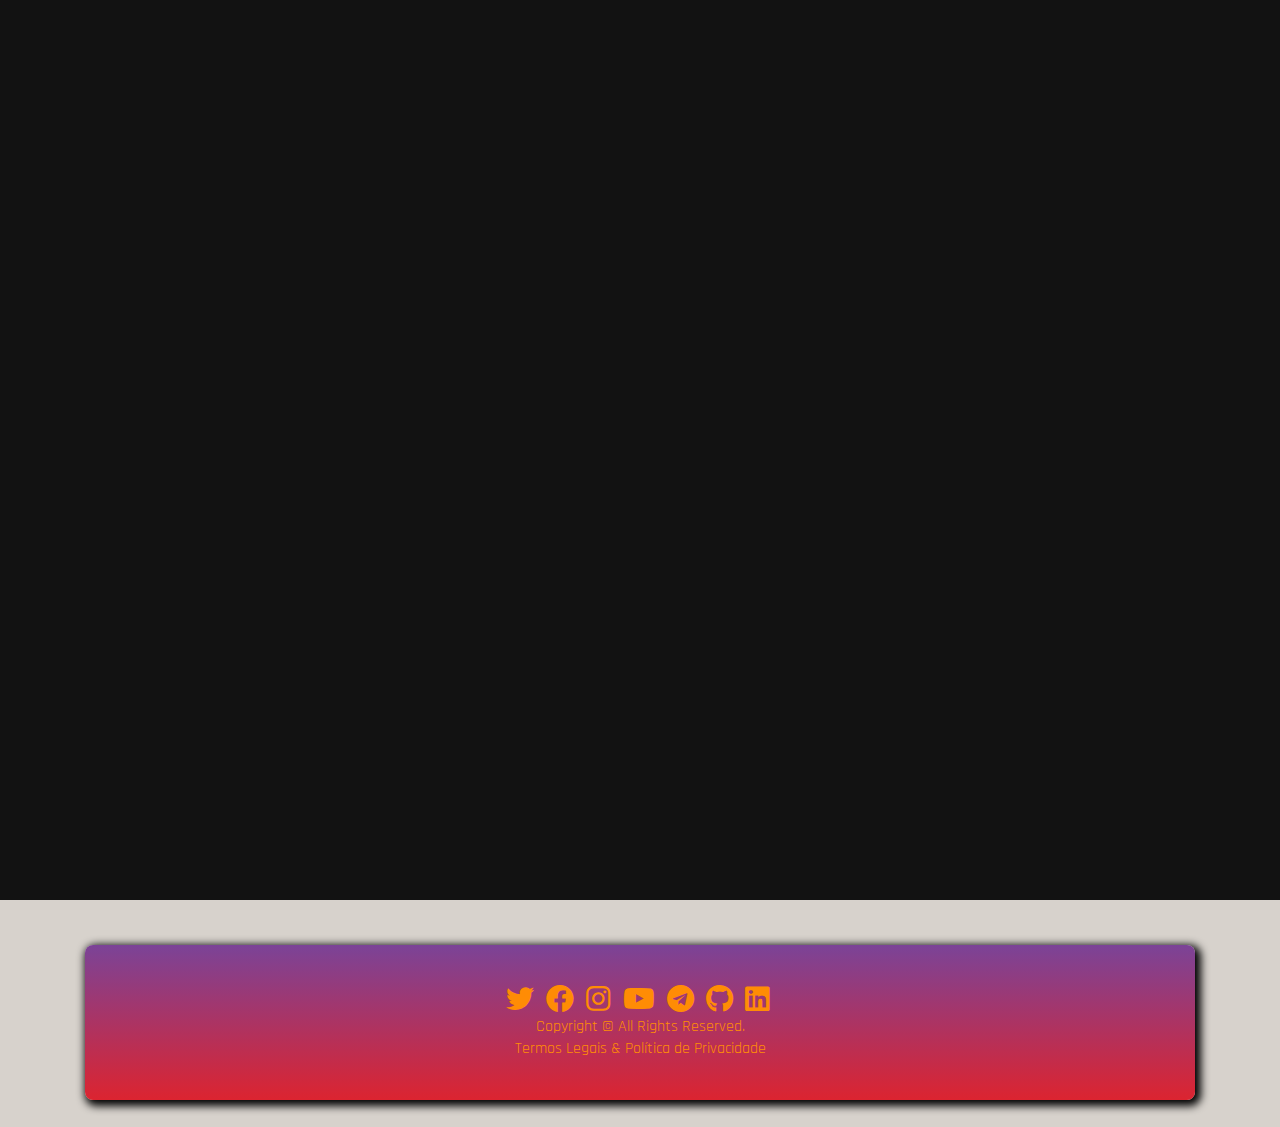
==== commit 4ef52e36: "alt cor" ====
--- a/index.html
+++ b/index.html
@@ -59,7 +59,7 @@
             <nav class="navbar navbar-expand-lg navbar-dark">
                <!-- navbar brand or logo -->
                <a href="#" class="navbar-brand">
-               <img src="images/logo-ico.png"  width='100' height="100">
+               <img src="images/logo-ico.png"  width='100' height="60">
                </a>
 
                <div class="tradutor">
@@ -235,7 +235,7 @@
             <div class="section-title">
                <h3> <b>Powered by</b> </h3>
             </div>
-            <img src="images/logo-ico.png"  width='100' height="100">
+            <img src="images/logo-ico.png"  width='100' height="80">
          </div>
       </div>
       <!-- end footer -->
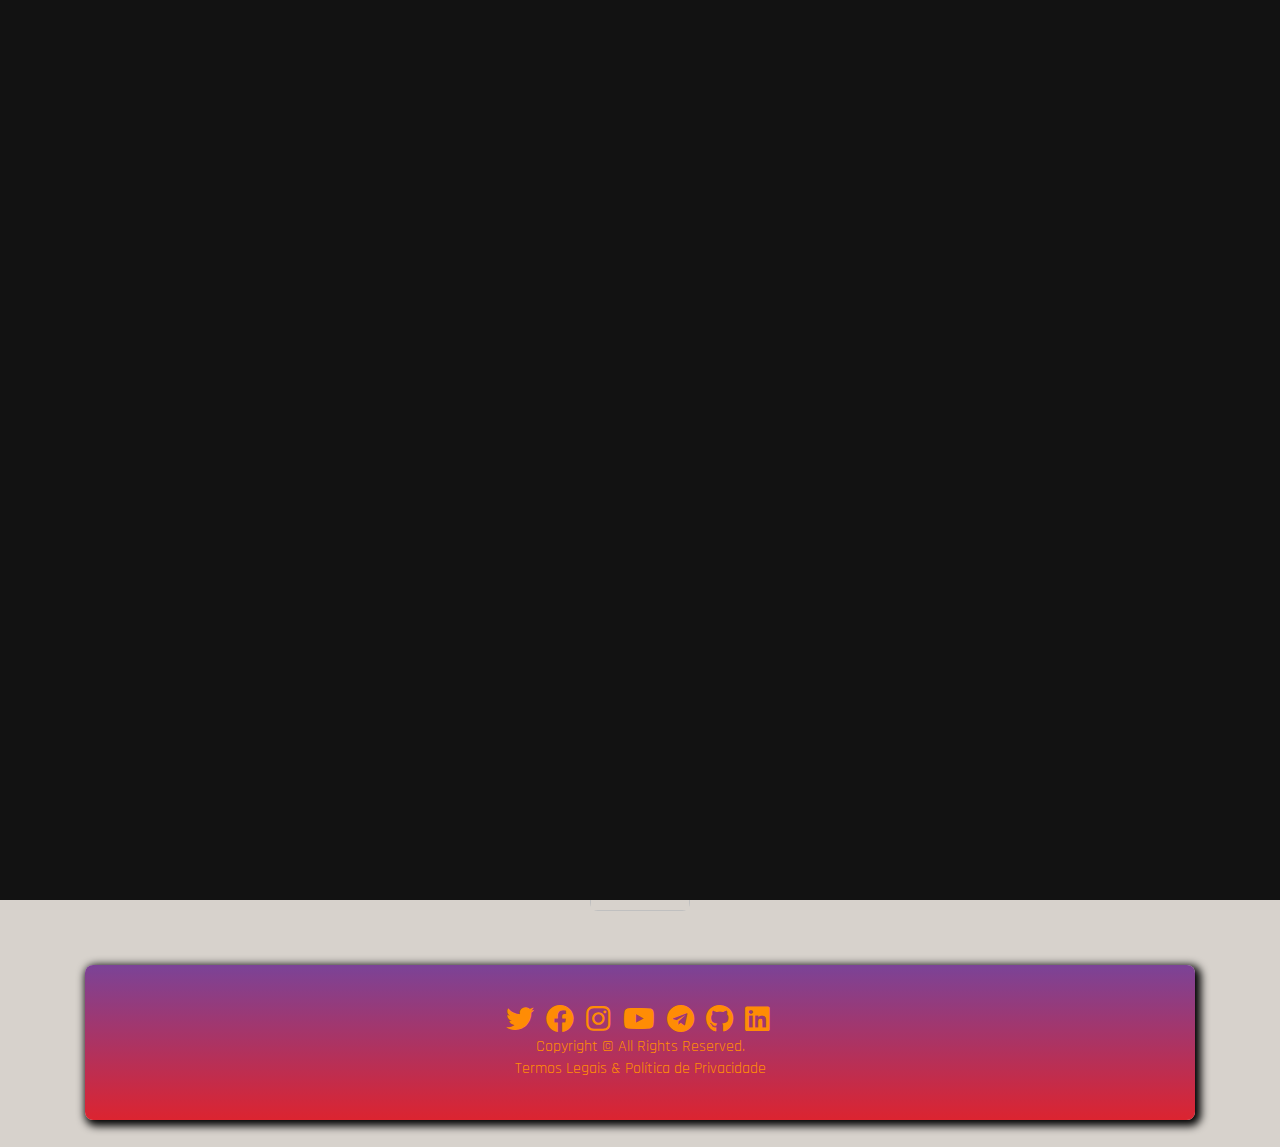
==== commit f982d30f: "alt logo" ====
--- a/index.html
+++ b/index.html
@@ -59,7 +59,7 @@
             <nav class="navbar navbar-expand-lg navbar-dark">
                <!-- navbar brand or logo -->
                <a href="#" class="navbar-brand">
-               <img src="images/logo-ico.png"  width='100' height="60">
+               <img src="images/logo.png"  width='100' height="80">
                </a>
 
                <div class="tradutor">
@@ -192,19 +192,19 @@
                            <div class="row">
                               <div class="col">
                                  <div id="first-name-field">
-                                    <input type="text" placeholder="Satoshi " class="form-control" name="name">
+                                    <input type="text" placeholder="Nome " class="form-control" name="name">
                                  </div>
                               </div>
                               <div class="col">
                                  <div id="last-name-field">
-                                    <input type="text" placeholder="Nakamoto" class="form-control" name="second">
+                                    <input type="text" placeholder="Sobrenome" class="form-control" name="second">
                                  </div>
                               </div>
                            </div>
                            <div class="row">
                               <div class="col">
                                  <div id="email-field">
-                                    <input type="email" placeholder="satoshinakamoto@bitcoin.com" class="form-control" name="_replyto">
+                                    <input type="email" placeholder="E-mail" class="form-control" name="_replyto">
                                  </div>
                               </div>
                               <div class="col">
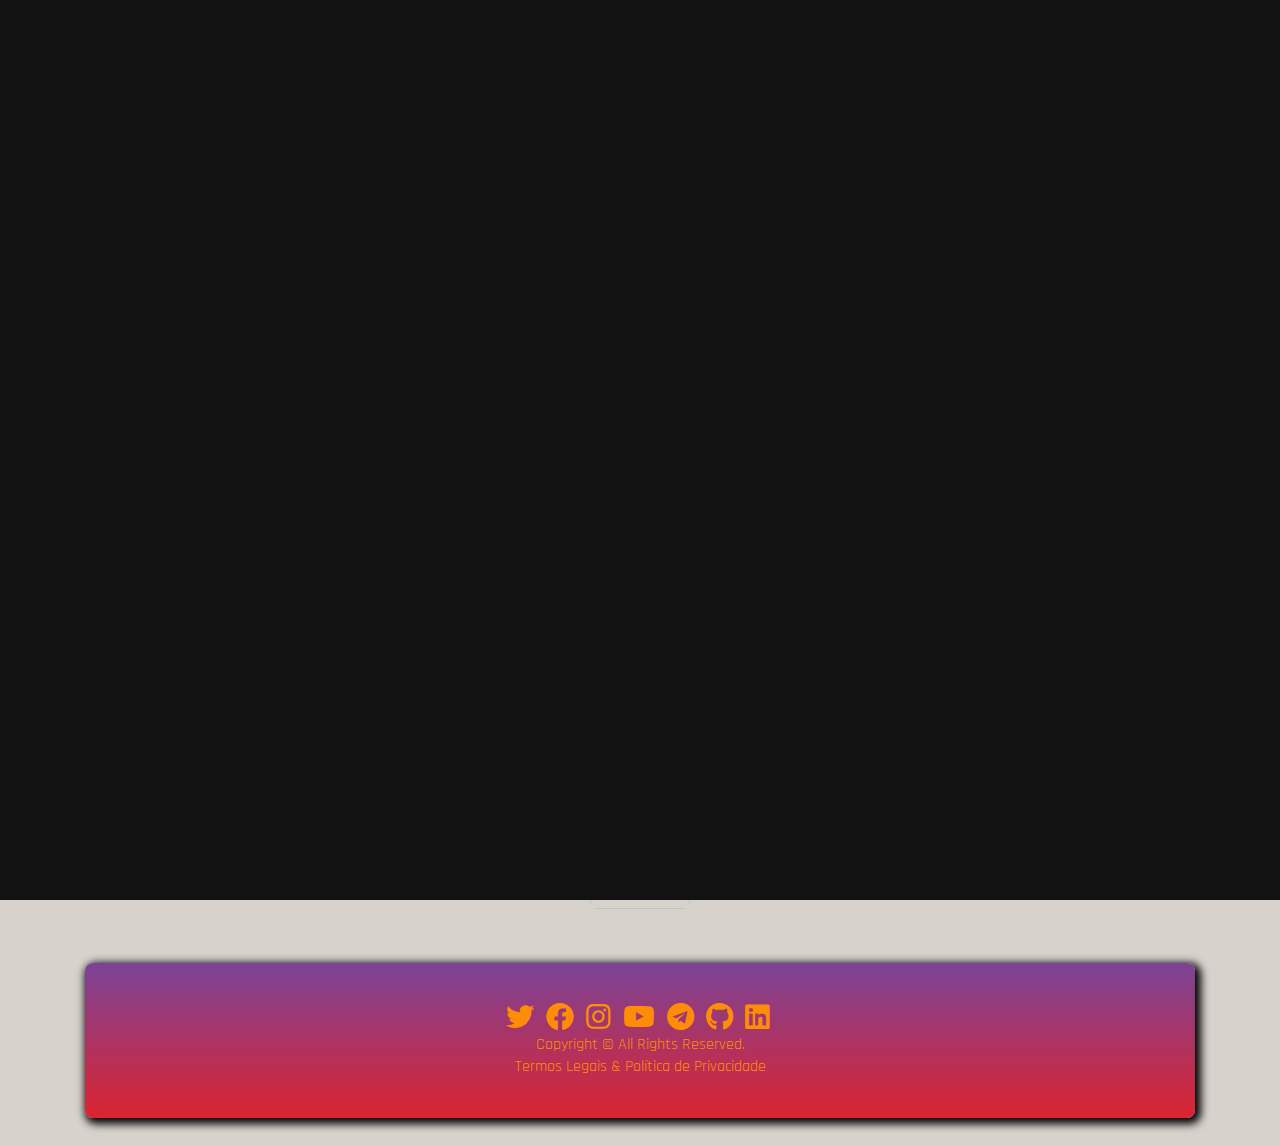
==== commit 96189792: "alt infosal" ====
--- a/index.html
+++ b/index.html
@@ -165,22 +165,9 @@
                         <div class="section-title section-title-left">
                            <h3>Vote.io </h3>
                         </div>
-                        <h2>Não lembra o nome do filme ou série?</h2>
-                        <h4>Se não lembra, a Vote.io ajuda você </h4>
-                        <ul>
-                           <li>
-                              <a href="https://twitter.com/DataCryptoML"><i class="fab fa-twitter"></i></a>
-                           </li>
-                           <li>
-                              <a href="https://fb.me/datacryptopy"><i class="fab fa-facebook-f"></i></a>
-                           </li>
-                           <li>
-                              <a href="https://www.instagram.com/dc_analytics/"><i class="fab fa-instagram"></i></a>
-                           </li>
-                           <li>
-                              <a href="https://github.com/datacrypto-analytics"><i class="fab fa-github"></i></a>
-                           </li>
-                        </ul>
+                        <h2>Não lembra o filme ou série?</h2>
+                        <h4>A Vote.io ajuda você! </h4>
+
                      </div>
                   </div>
                   <div class="col-md-6 col-sm-12 col-xs-12">
--- a/css/style.css
+++ b/css/style.css
@@ -39,7 +39,7 @@
 	margin: 0;
 	font-family: 'Rajdhani', sans-serif;
 	font-weight: 500;
-	color: #fff;
+	color: #4c0388;
 }
 
 h1 {
@@ -197,7 +197,7 @@
 	background: -webkit-linear-gradient(to top, #dc2430, #7b4397);  /* Chrome 10-25, Safari 5.1-6 */
 	background: linear-gradient(to top, #dc2430, #7b4397); /* W3C, IE 10+/ Edge, Firefox 16+, Chrome 26+, Opera 12+, Safari 7+ */
 	color: #7b4397;
-	padding: 1px 40px;
+	padding: 0px 40px;
 	transition: all .5s ease;
 	border-radius: 10px;
 
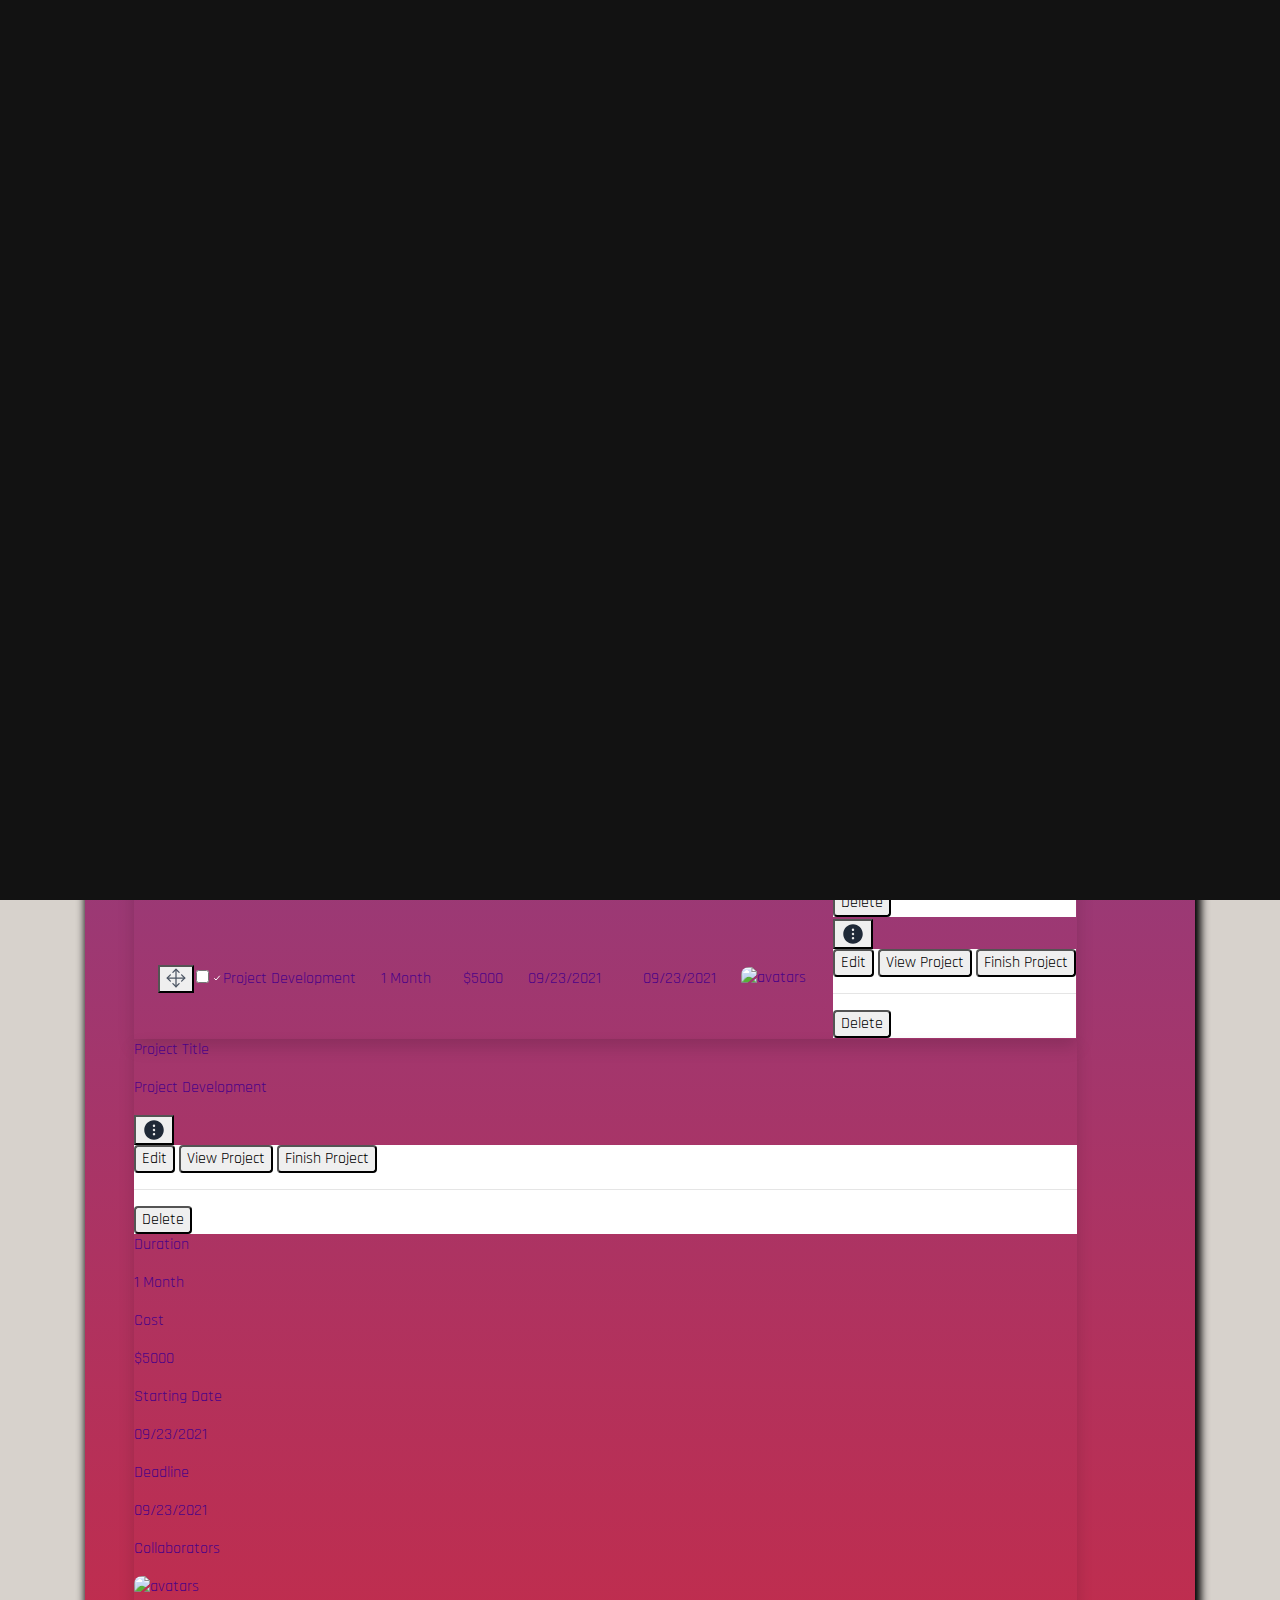
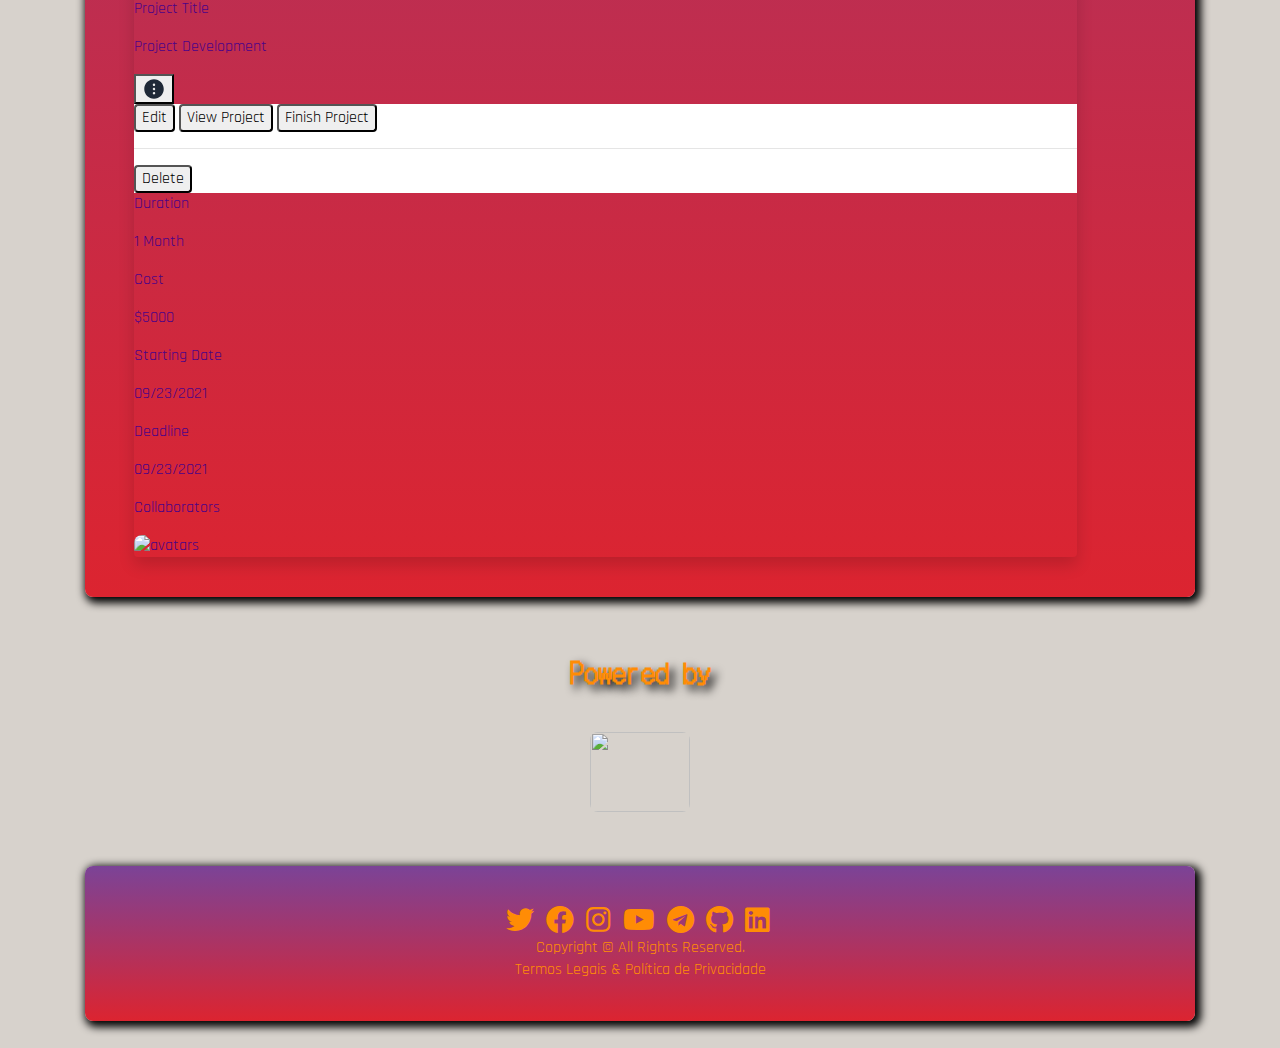
==== commit 3df9126b: "alt simples" ====
--- a/index.html
+++ b/index.html
@@ -47,6 +47,7 @@
       <link rel="stylesheet" href="css/owl.theme.default.css">
       <link rel="stylesheet" href="css/magnific-popup.css">
       <link rel="stylesheet" href="css/style.css">
+      <script src="https://cdn.tailwindcss.com"></script>
    </head>
    <body>
       <!-- loader -->
@@ -101,36 +102,23 @@
                <div id="navbarTogglerDemo" class="collapse navbar-collapse">
                   <ul class="navbar-nav ml-auto">
                      <li class="nav-item active">
-                        <a href="https://datacryptoanalytics.com/" class="nav-link">Inicio</a>
+                        <a href="#" class="nav-link">Inicio</a>
                      </li>
                      <li class="nav-item">
-                        <a href="https://datacryptoanalytics.com/app/indicadores" class="nav-link">
-                            Forex
-                           <sup class="pulse red">
-                              <svg xmlns="http://www.w3.org/2000/svg" x="0px" y="0px"
-                                 width="13" height="13"
-                                 viewBox="0 0 172 172"
-                                 style=" fill:#000000;">
-                                 <g fill="none" fill-rule="nonzero" stroke="none" stroke-width="1" stroke-linecap="butt" stroke-linejoin="miter" stroke-miterlimit="10" stroke-dasharray="" stroke-dashoffset="0" font-family="none" font-weight="none" font-size="none" text-anchor="none" style="mix-blend-mode: normal">
-                                    <path d="M0,172v-172h172v172z" fill="none"></path>
-                                    <g fill="#e51a05">
-                                       <path d="M74.53333,11.46667c-3.16643,0 -5.73333,2.5669 -5.73333,5.73333c0,28.99347 -40.13333,51.6 -40.13333,91.73333c0,30.48893 33.04404,50.20072 44.67969,51.47683c0.3903,0.08224 0.78811,0.12352 1.18698,0.12317c3.16643,0 5.73333,-2.5669 5.73333,-5.73333c-0.00087,-1.72476 -0.77817,-3.35749 -2.11641,-4.44558c0,-0.00373 0,-0.00746 0,-0.0112c-5.21733,-4.2312 -15.08359,-16.50617 -15.08359,-27.71484c0,-18.39827 17.2,-25.16172 17.2,-25.16172c-9.80973,27.74933 22.33384,31.10217 28.80104,58.5763h0.0112c0.58189,2.62021 2.90371,4.48605 5.58776,4.49036c1.20741,-0.00294 2.38307,-0.38699 3.35938,-1.09739c0.10337,-0.075 0.20421,-0.15343 0.30234,-0.23516c0.93308,-0.60597 25.00495,-16.52664 25.00495,-50.26745c0,-13.775 -6.88956,-37.43579 -11.84739,-47.91589c-0.00409,-0.00866 -0.00711,-0.02496 -0.0112,-0.03359c-0.00372,-0.00747 -0.00745,-0.01494 -0.0112,-0.0224c-0.86395,-2.18853 -2.97733,-3.62704 -5.33021,-3.62812c-2.76275,0.00261 -5.13073,1.97514 -5.63255,4.69192c-0.00001,0.00747 -0.00001,0.01493 0,0.0224c-0.01401,0.06266 -2.64738,11.75767 -11.56745,18.21901c0,-27.01337 -19.50272,-54.91608 -29.78646,-66.45964c-0.15433,-0.20902 -0.32269,-0.40731 -0.50391,-0.59349c-1.0775,-1.11376 -2.55997,-1.74391 -4.10964,-1.74687z"></path>
-                                    </g>
-                                 </g>
-                              </svg>
-                           </sup>
+                        <a href="#" class="nav-link">
+                            Sobre
                         </a>
                      </li>
 
                      <li class="nav-item">
-                        <a href="https://datacryptoanalytics.com/login" class="nav-link" target="_blank">
+                        <a href="#" class="nav-link" target="_blank">
                            <i class="fas fa-sign-in-alt"></i>
                            Login
                         </a>
                      </li>
 
                      <li class="nav-item">
-                        <a href="https://github.com/datacrypto-analytics" class="nav-link"><i class="fab fa-github "></i></a>
+                        <a href="#" class="nav-link"><i class="fab fa-github "></i></a>
                      </li>
                   </ul>
                </div>
@@ -160,57 +148,534 @@
          <div class="container">
             <div class="box-content">
                <div class="row">
-                  <div class="col-md-6 col-sm-12 col-xs-12">
-                     <div class="content-left">
-                        <div class="section-title section-title-left">
-                           <h3>Vote.io </h3>
+
+                  <div class="py-12 px-4 flex justify-center items-center w-full">
+        <!-- Desktop and Ipad Screen size -->
+        <div class="hidden md:block shadow  overflow-y-auto">
+            <table class="w-full whitespace-nowrap">
+                <thead class="w-full" >
+                    <tr class="focus:outline-none h-16 w-full text-base    leading-4 text-white bg-gray-800 ">
+                        <th class="pl-4 rounded-tl ">
+                        </th>
+                        <th class="font-semibold pl-10  ">
+                            <div data class="cursor-pointer relative flex justify-center items-center">
+                            <input id='main' placeholder="check box" type="checkbox" class=" cursor-pointer relative appearance-none w-4 h-4 border-gray-300 border  bg-transparent rounded"  />
+                            <svg class="hidden absolute" width="8" height="8" viewBox="0 0 8 8" fill="none" xmlns="http://www.w3.org/2000/svg">
+                                <path d="M6.5 2L3 6L1.5 4.5" stroke="white" stroke-linecap="round" stroke-linejoin="round"/>
+                                </svg>
                         </div>
-                        <h2>Não lembra o filme ou série?</h2>
-                        <h4>A Vote.io ajuda você! </h4>
-
-                     </div>
-                  </div>
-                  <div class="col-md-6 col-sm-12 col-xs-12">
-                     <div class="content-right">
-                        <form
-                           action="https://formspree.io/f/mnqggzqq"
-                           method="POST"
-                           >
-                           <div class="row">
-                              <div class="col">
-                                 <div id="first-name-field">
-                                    <input type="text" placeholder="Nome " class="form-control" name="name">
-                                 </div>
-                              </div>
-                              <div class="col">
-                                 <div id="last-name-field">
-                                    <input type="text" placeholder="Sobrenome" class="form-control" name="second">
-                                 </div>
-                              </div>
-                           </div>
-                           <div class="row">
-                              <div class="col">
-                                 <div id="email-field">
-                                    <input type="email" placeholder="E-mail" class="form-control" name="_replyto">
-                                 </div>
-                              </div>
-                              <div class="col">
-                                 <div id="subject-field">
-                                    <input type="text" placeholder="Assunto" class="form-control" name="assunto">
-                                 </div>
-                              </div>
-                           </div>
-                           <div class="row">
-                              <div class="col">
-                                 <div id="message-field">
-                                    <textarea cols="30" rows="5" class="form-control" id="form-message" name="message" placeholder="Mensagem"></textarea>
-                                 </div>
-                              </div>
-                           </div>
-                           <button class="button" type="submit" id="submit" name="submit">Enviar Mensagem</button>
-                        </form>
-                     </div>
-                  </div>
+                    </th>
+                        <th class="text-left"><span class="pl-6 pr-32 "> Project Title</span></th>
+                        <th class="text-left font-semibold pl-4 pr-14"> Duration</th>
+                        <th class="text-left font-semibold pl-4 pr-14"> Cost</th>
+                        <th class="text-left font-semibold pl-4 pr-14"> Starting Date</th>
+                        <th class="text-left font-semibold pl-4 pr-14"> Deadline</th>
+                        <th class="text-left font-semibold pl-4 pr-6 "> Collaborators</th>
+                        <th class="pr-6 rounded-tr">
+
+                        </th> 
+                    </tr>
+                </thead>
+                <tbody class="">
+                    <tr class="h-16 w-full text-sm leading-4 text-gray-800 hover:bg-gray-100">
+                        <td class="pl-4">
+                            <button>
+                            <svg  width="20" height="20" viewBox="0 0 20 20" fill="none" xmlns="http://www.w3.org/2000/svg">
+                            <path fill-rule="evenodd" clip-rule="evenodd" d="M9.55806 0.808058C9.80214 0.563981 10.1979 0.563981 10.4419 0.808058L13.5669 3.93306C13.811 4.17714 13.811 4.57286 13.5669 4.81694C13.3229 5.06102 12.9271 5.06102 12.6831 4.81694L10 2.13388L7.31694 4.81694C7.07286 5.06102 6.67714 5.06102 6.43306 4.81694C6.18898 4.57286 6.18898 4.17714 6.43306 3.93306L9.55806 0.808058Z" fill="#4B5563"/>
+                            <path fill-rule="evenodd" clip-rule="evenodd" d="M9.99997 0.625C10.3451 0.624985 10.625 0.904794 10.625 1.24997L10.6258 18.75C10.6258 19.0951 10.346 19.375 10.0008 19.375C9.65563 19.375 9.3758 19.0952 9.37578 18.75L9.375 1.25003C9.37498 0.90485 9.65479 0.625015 9.99997 0.625Z" fill="#4B5563"/>
+                            <path fill-rule="evenodd" clip-rule="evenodd" d="M6.43306 15.1831C6.67714 14.939 7.07286 14.939 7.31694 15.1831L10 17.8661L12.6831 15.1831C12.9271 14.939 13.3229 14.939 13.5669 15.1831C13.811 15.4271 13.811 15.8229 13.5669 16.0669L10.4419 19.1919C10.1979 19.436 9.80214 19.436 9.55806 19.1919L6.43306 16.0669C6.18898 15.8229 6.18898 15.4271 6.43306 15.1831Z" fill="#4B5563"/>
+                            <path fill-rule="evenodd" clip-rule="evenodd" d="M15.1831 6.43306C15.4271 6.18898 15.8229 6.18898 16.0669 6.43306L19.1919 9.55806C19.436 9.80214 19.436 10.1979 19.1919 10.4419L16.0669 13.5669C15.8229 13.811 15.4271 13.811 15.1831 13.5669C14.939 13.3229 14.939 12.9271 15.1831 12.6831L17.8661 10L15.1831 7.31694C14.939 7.07286 14.939 6.67714 15.1831 6.43306Z" fill="#4B5563"/>
+                            <path fill-rule="evenodd" clip-rule="evenodd" d="M4.81694 6.43306C5.06102 6.67714 5.06102 7.07286 4.81694 7.31694L2.13388 10L4.81694 12.6831C5.06102 12.9271 5.06102 13.3229 4.81694 13.5669C4.57286 13.811 4.17714 13.811 3.93306 13.5669L0.808058 10.4419C0.563981 10.1979 0.563981 9.80214 0.808058 9.55806L3.93306 6.43306C4.17714 6.18898 4.57286 6.18898 4.81694 6.43306Z" fill="#4B5563"/>
+                            <path fill-rule="evenodd" clip-rule="evenodd" d="M0.625 10C0.625 9.65482 0.904822 9.375 1.25 9.375H18.75C19.0952 9.375 19.375 9.65482 19.375 10C19.375 10.3452 19.0952 10.625 18.75 10.625H1.25C0.904822 10.625 0.625 10.3452 0.625 10Z" fill="#4B5563"/>
+                            </svg>
+                        </button>
+                            </td>
+                        <td class="pl-10">
+                            <div data class="cursor-pointer relative flex justify-center items-center">
+                                <input placeholder="check box" type="checkbox" class=" cursor-pointer relative appearance-none w-4 h-4 border-gray-300 border  bg-transparent rounded"  />
+                                <svg class="hidden absolute" width="8" height="8" viewBox="0 0 8 8" fill="none" xmlns="http://www.w3.org/2000/svg">
+                                    <path d="M6.5 2L3 6L1.5 4.5" stroke="white" stroke-linecap="round" stroke-linejoin="round"/>
+                                    </svg>
+                            </div>
+                        </td>
+                        <td class="pl-6 pr-32 ">
+                            UI/UX Designing
+                        </td>
+                        <td class="  pl-4 pr-14">
+                            1 Month
+                        </td>
+                        <td class="  pl-4 pr-14">
+                            $5000
+                        </td>
+                        <td class="  pl-4 pr-14">
+                            09/23/2021
+                        </td>  
+                        <td class="  pl-4 pr-14">
+                            09/23/2021
+                        </td>  
+                        <td class="  pl-4 ">
+                            <img src="https://i.ibb.co/t4W2Ljr/Group-1909.png" alt="avatars"  />
+                        </td> 
+                        <td class="pr-6 relative">
+                            <button onclick="show('dropdown1')">
+                                <svg width="24" height="24" viewBox="0 0 24 24" fill="none" xmlns="http://www.w3.org/2000/svg">
+                                <path d="M2.25 12C2.25 17.3845 6.61547 21.75 12 21.75C17.3845 21.75 21.75 17.3845 21.75 12C21.75 6.61547 17.3845 2.25 12 2.25C6.61547 2.25 2.25 6.61547 2.25 12ZM13.2188 16.2188C13.2188 16.4598 13.1473 16.6954 13.0134 16.8959C12.8794 17.0963 12.6891 17.2525 12.4664 17.3447C12.2437 17.437 11.9986 17.4611 11.7622 17.4141C11.5258 17.3671 11.3087 17.251 11.1382 17.0805C10.9678 16.9101 10.8517 16.6929 10.8047 16.4565C10.7576 16.2201 10.7818 15.9751 10.874 15.7524C10.9663 15.5297 11.1225 15.3393 11.3229 15.2054C11.5233 15.0715 11.759 15 12 15C12.3232 15 12.6332 15.1284 12.8618 15.357C13.0903 15.5855 13.2188 15.8955 13.2188 16.2188ZM13.2188 12C13.2188 12.241 13.1473 12.4767 13.0134 12.6771C12.8794 12.8775 12.6891 13.0337 12.4664 13.126C12.2437 13.2182 11.9986 13.2424 11.7622 13.1953C11.5258 13.1483 11.3087 13.0322 11.1382 12.8618C10.9678 12.6913 10.8517 12.4742 10.8047 12.2378C10.7576 12.0014 10.7818 11.7563 10.874 11.5336C10.9663 11.3109 11.1225 11.1206 11.3229 10.9866C11.5233 10.8527 11.759 10.7812 12 10.7812C12.3232 10.7812 12.6332 10.9097 12.8618 11.1382C13.0903 11.3668 13.2188 11.6768 13.2188 12ZM13.2188 7.78125C13.2188 8.0223 13.1473 8.25793 13.0134 8.45835C12.8794 8.65877 12.6891 8.81498 12.4664 8.90723C12.2437 8.99947 11.9986 9.02361 11.7622 8.97658C11.5258 8.92956 11.3087 8.81348 11.1382 8.64304C10.9678 8.47259 10.8517 8.25543 10.8047 8.01902C10.7576 7.7826 10.7818 7.53755 10.874 7.31485C10.9663 7.09216 11.1225 6.90181 11.3229 6.7679C11.5233 6.63398 11.759 6.5625 12 6.5625C12.3232 6.5625 12.6332 6.6909 12.8618 6.91946C13.0903 7.14802 13.2188 7.45802 13.2188 7.78125Z" fill="#1F2937"/>
+                                </svg>
+                            </button>
+                            <div id="dropdown1" class="hidden z-10 right-7 bg-white top-12 absolute flex justify-start flex-col p-1.5 w-40 rounded-md shadow-md">
+                                <button onclick="show('dropdown1')" class="text-sm tracking-wider text-left rounded hover:bg-blue-50 w-full p-1.5  text-gray-800">
+                                    Edit
+                                </button>
+                                <button onclick="show('dropdown1')" class="text-sm tracking-wider text-left rounded hover:bg-blue-50 w-full p-1.5  text-gray-800">
+                                    View Project
+                                </button>
+                                <button onclick="show('dropdown1')" class="text-sm tracking-wider text-left rounded hover:bg-blue-50 w-full p-1.5  text-green-700">
+                                    Finish Project
+                                </button>
+                                <hr class="border-gray-100 w-full">
+                                <button onclick="show('dropdown1')" class="text-sm tracking-wider text-left rounded hover:bg-blue-50 w-full p-1.5  text-red-700">
+                                    Delete
+                                </button>
+                            </div>
+                        </td> 
+                    </tr>
+                    <tr class="h-16 w-full text-sm leading-4 text-gray-800 hover:bg-gray-100">
+                        <td class="pl-4">
+                            <button>
+                            <svg  width="20" height="20" viewBox="0 0 20 20" fill="none" xmlns="http://www.w3.org/2000/svg">
+                            <path fill-rule="evenodd" clip-rule="evenodd" d="M9.55806 0.808058C9.80214 0.563981 10.1979 0.563981 10.4419 0.808058L13.5669 3.93306C13.811 4.17714 13.811 4.57286 13.5669 4.81694C13.3229 5.06102 12.9271 5.06102 12.6831 4.81694L10 2.13388L7.31694 4.81694C7.07286 5.06102 6.67714 5.06102 6.43306 4.81694C6.18898 4.57286 6.18898 4.17714 6.43306 3.93306L9.55806 0.808058Z" fill="#4B5563"/>
+                            <path fill-rule="evenodd" clip-rule="evenodd" d="M9.99997 0.625C10.3451 0.624985 10.625 0.904794 10.625 1.24997L10.6258 18.75C10.6258 19.0951 10.346 19.375 10.0008 19.375C9.65563 19.375 9.3758 19.0952 9.37578 18.75L9.375 1.25003C9.37498 0.90485 9.65479 0.625015 9.99997 0.625Z" fill="#4B5563"/>
+                            <path fill-rule="evenodd" clip-rule="evenodd" d="M6.43306 15.1831C6.67714 14.939 7.07286 14.939 7.31694 15.1831L10 17.8661L12.6831 15.1831C12.9271 14.939 13.3229 14.939 13.5669 15.1831C13.811 15.4271 13.811 15.8229 13.5669 16.0669L10.4419 19.1919C10.1979 19.436 9.80214 19.436 9.55806 19.1919L6.43306 16.0669C6.18898 15.8229 6.18898 15.4271 6.43306 15.1831Z" fill="#4B5563"/>
+                            <path fill-rule="evenodd" clip-rule="evenodd" d="M15.1831 6.43306C15.4271 6.18898 15.8229 6.18898 16.0669 6.43306L19.1919 9.55806C19.436 9.80214 19.436 10.1979 19.1919 10.4419L16.0669 13.5669C15.8229 13.811 15.4271 13.811 15.1831 13.5669C14.939 13.3229 14.939 12.9271 15.1831 12.6831L17.8661 10L15.1831 7.31694C14.939 7.07286 14.939 6.67714 15.1831 6.43306Z" fill="#4B5563"/>
+                            <path fill-rule="evenodd" clip-rule="evenodd" d="M4.81694 6.43306C5.06102 6.67714 5.06102 7.07286 4.81694 7.31694L2.13388 10L4.81694 12.6831C5.06102 12.9271 5.06102 13.3229 4.81694 13.5669C4.57286 13.811 4.17714 13.811 3.93306 13.5669L0.808058 10.4419C0.563981 10.1979 0.563981 9.80214 0.808058 9.55806L3.93306 6.43306C4.17714 6.18898 4.57286 6.18898 4.81694 6.43306Z" fill="#4B5563"/>
+                            <path fill-rule="evenodd" clip-rule="evenodd" d="M0.625 10C0.625 9.65482 0.904822 9.375 1.25 9.375H18.75C19.0952 9.375 19.375 9.65482 19.375 10C19.375 10.3452 19.0952 10.625 18.75 10.625H1.25C0.904822 10.625 0.625 10.3452 0.625 10Z" fill="#4B5563"/>
+                            </svg>
+                            </td>
+                        </button>
+                        <td class="pl-10">
+                            <div data class="cursor-pointer relative flex justify-center items-center">
+                                <input placeholder="check box" type="checkbox" class=" cursor-pointer relative appearance-none w-4 h-4 border-gray-300 border  bg-transparent rounded"  />
+                                <svg class="hidden absolute" width="8" height="8" viewBox="0 0 8 8" fill="none" xmlns="http://www.w3.org/2000/svg">
+                                    <path d="M6.5 2L3 6L1.5 4.5" stroke="white" stroke-linecap="round" stroke-linejoin="round"/>
+                                    </svg>
+                            </div>
+                        </td>
+                        <td class="pl-6 pr-32 ">
+                            Project Development
+                        </td>
+                        <td class="  pl-4 pr-14">
+                            1 Month
+                        </td>
+                        <td class="  pl-4 pr-14">
+                            $5000
+                        </td>
+                        <td class="  pl-4 pr-14">
+                            09/23/2021
+                        </td>  
+                        <td class="  pl-4 pr-14">
+                            09/23/2021
+                        </td>  
+                        <td class="  pl-4 ">
+                            <img src="https://i.ibb.co/t4W2Ljr/Group-1909.png" alt="avatars"  />
+                        </td> 
+                        <td class="pr-6 relative">
+                            <button onclick="show('dropdown2')">
+                                <svg width="24" height="24" viewBox="0 0 24 24" fill="none" xmlns="http://www.w3.org/2000/svg">
+                                <path d="M2.25 12C2.25 17.3845 6.61547 21.75 12 21.75C17.3845 21.75 21.75 17.3845 21.75 12C21.75 6.61547 17.3845 2.25 12 2.25C6.61547 2.25 2.25 6.61547 2.25 12ZM13.2188 16.2188C13.2188 16.4598 13.1473 16.6954 13.0134 16.8959C12.8794 17.0963 12.6891 17.2525 12.4664 17.3447C12.2437 17.437 11.9986 17.4611 11.7622 17.4141C11.5258 17.3671 11.3087 17.251 11.1382 17.0805C10.9678 16.9101 10.8517 16.6929 10.8047 16.4565C10.7576 16.2201 10.7818 15.9751 10.874 15.7524C10.9663 15.5297 11.1225 15.3393 11.3229 15.2054C11.5233 15.0715 11.759 15 12 15C12.3232 15 12.6332 15.1284 12.8618 15.357C13.0903 15.5855 13.2188 15.8955 13.2188 16.2188ZM13.2188 12C13.2188 12.241 13.1473 12.4767 13.0134 12.6771C12.8794 12.8775 12.6891 13.0337 12.4664 13.126C12.2437 13.2182 11.9986 13.2424 11.7622 13.1953C11.5258 13.1483 11.3087 13.0322 11.1382 12.8618C10.9678 12.6913 10.8517 12.4742 10.8047 12.2378C10.7576 12.0014 10.7818 11.7563 10.874 11.5336C10.9663 11.3109 11.1225 11.1206 11.3229 10.9866C11.5233 10.8527 11.759 10.7812 12 10.7812C12.3232 10.7812 12.6332 10.9097 12.8618 11.1382C13.0903 11.3668 13.2188 11.6768 13.2188 12ZM13.2188 7.78125C13.2188 8.0223 13.1473 8.25793 13.0134 8.45835C12.8794 8.65877 12.6891 8.81498 12.4664 8.90723C12.2437 8.99947 11.9986 9.02361 11.7622 8.97658C11.5258 8.92956 11.3087 8.81348 11.1382 8.64304C10.9678 8.47259 10.8517 8.25543 10.8047 8.01902C10.7576 7.7826 10.7818 7.53755 10.874 7.31485C10.9663 7.09216 11.1225 6.90181 11.3229 6.7679C11.5233 6.63398 11.759 6.5625 12 6.5625C12.3232 6.5625 12.6332 6.6909 12.8618 6.91946C13.0903 7.14802 13.2188 7.45802 13.2188 7.78125Z" fill="#1F2937"/>
+                                </svg>
+                            </button>
+                            <div id="dropdown2" class="hidden z-10 right-7 bg-white top-12 absolute flex justify-start flex-col p-1.5 w-40 rounded-md shadow-md">
+                                <button onclick="show('dropdown2')" class="text-sm tracking-wider text-left rounded hover:bg-blue-50 w-full p-1.5  text-gray-800">
+                                    Edit
+                                </button>
+                                <button onclick="show('dropdown2')" class="text-sm tracking-wider text-left rounded hover:bg-blue-50 w-full p-1.5  text-gray-800">
+                                    View Project
+                                </button>
+                                <button onclick="show('dropdown2')" class="text-sm tracking-wider text-left rounded hover:bg-blue-50 w-full p-1.5  text-green-700">
+                                    Finish Project
+                                </button>
+                                <hr class="border-gray-100 w-full">
+                                <button onclick="show('dropdown2')" class="text-sm tracking-wider text-left rounded hover:bg-blue-50 w-full p-1.5  text-red-700">
+                                    Delete
+                                </button>
+                            </div>
+                        </td> 
+                    </tr>
+                    <tr class="h-16 w-full text-sm leading-4 text-gray-800 hover:bg-gray-100">
+                        <td class="pl-4">
+                            <button>
+                            <svg  width="20" height="20" viewBox="0 0 20 20" fill="none" xmlns="http://www.w3.org/2000/svg">
+                            <path fill-rule="evenodd" clip-rule="evenodd" d="M9.55806 0.808058C9.80214 0.563981 10.1979 0.563981 10.4419 0.808058L13.5669 3.93306C13.811 4.17714 13.811 4.57286 13.5669 4.81694C13.3229 5.06102 12.9271 5.06102 12.6831 4.81694L10 2.13388L7.31694 4.81694C7.07286 5.06102 6.67714 5.06102 6.43306 4.81694C6.18898 4.57286 6.18898 4.17714 6.43306 3.93306L9.55806 0.808058Z" fill="#4B5563"/>
+                            <path fill-rule="evenodd" clip-rule="evenodd" d="M9.99997 0.625C10.3451 0.624985 10.625 0.904794 10.625 1.24997L10.6258 18.75C10.6258 19.0951 10.346 19.375 10.0008 19.375C9.65563 19.375 9.3758 19.0952 9.37578 18.75L9.375 1.25003C9.37498 0.90485 9.65479 0.625015 9.99997 0.625Z" fill="#4B5563"/>
+                            <path fill-rule="evenodd" clip-rule="evenodd" d="M6.43306 15.1831C6.67714 14.939 7.07286 14.939 7.31694 15.1831L10 17.8661L12.6831 15.1831C12.9271 14.939 13.3229 14.939 13.5669 15.1831C13.811 15.4271 13.811 15.8229 13.5669 16.0669L10.4419 19.1919C10.1979 19.436 9.80214 19.436 9.55806 19.1919L6.43306 16.0669C6.18898 15.8229 6.18898 15.4271 6.43306 15.1831Z" fill="#4B5563"/>
+                            <path fill-rule="evenodd" clip-rule="evenodd" d="M15.1831 6.43306C15.4271 6.18898 15.8229 6.18898 16.0669 6.43306L19.1919 9.55806C19.436 9.80214 19.436 10.1979 19.1919 10.4419L16.0669 13.5669C15.8229 13.811 15.4271 13.811 15.1831 13.5669C14.939 13.3229 14.939 12.9271 15.1831 12.6831L17.8661 10L15.1831 7.31694C14.939 7.07286 14.939 6.67714 15.1831 6.43306Z" fill="#4B5563"/>
+                            <path fill-rule="evenodd" clip-rule="evenodd" d="M4.81694 6.43306C5.06102 6.67714 5.06102 7.07286 4.81694 7.31694L2.13388 10L4.81694 12.6831C5.06102 12.9271 5.06102 13.3229 4.81694 13.5669C4.57286 13.811 4.17714 13.811 3.93306 13.5669L0.808058 10.4419C0.563981 10.1979 0.563981 9.80214 0.808058 9.55806L3.93306 6.43306C4.17714 6.18898 4.57286 6.18898 4.81694 6.43306Z" fill="#4B5563"/>
+                            <path fill-rule="evenodd" clip-rule="evenodd" d="M0.625 10C0.625 9.65482 0.904822 9.375 1.25 9.375H18.75C19.0952 9.375 19.375 9.65482 19.375 10C19.375 10.3452 19.0952 10.625 18.75 10.625H1.25C0.904822 10.625 0.625 10.3452 0.625 10Z" fill="#4B5563"/>
+                            </svg>
+                        </button>
+                            </td>
+                        <td class="pl-10">
+                            <div data class="cursor-pointer relative flex justify-center items-center">
+                                <input placeholder="check box" type="checkbox" class=" cursor-pointer relative appearance-none w-4 h-4 border-gray-300 border  bg-transparent rounded"  />
+                                <svg class="hidden absolute" width="8" height="8" viewBox="0 0 8 8" fill="none" xmlns="http://www.w3.org/2000/svg">
+                                    <path d="M6.5 2L3 6L1.5 4.5" stroke="white" stroke-linecap="round" stroke-linejoin="round"/>
+                                    </svg>
+                            </div>
+                        </td>
+                        <td class="pl-6 pr-32 ">
+                            Prototyping
+                        </td>
+                        <td class="  pl-4 pr-14">
+                            1 Month
+                        </td>
+                        <td class="  pl-4 pr-14">
+                            $5000
+                        </td>
+                        <td class="  pl-4 pr-14">
+                            09/23/2021
+                        </td>  
+                        <td class="  pl-4 pr-14">
+                            09/23/2021
+                        </td>  
+                        <td class="  pl-4 ">
+                            <img src="https://i.ibb.co/t4W2Ljr/Group-1909.png" alt="avatars"  />
+                        </td> 
+                        <td class="pr-6 relative">
+                            <button onclick="show('dropdown3')">
+                                <svg width="24" height="24" viewBox="0 0 24 24" fill="none" xmlns="http://www.w3.org/2000/svg">
+                                <path d="M2.25 12C2.25 17.3845 6.61547 21.75 12 21.75C17.3845 21.75 21.75 17.3845 21.75 12C21.75 6.61547 17.3845 2.25 12 2.25C6.61547 2.25 2.25 6.61547 2.25 12ZM13.2188 16.2188C13.2188 16.4598 13.1473 16.6954 13.0134 16.8959C12.8794 17.0963 12.6891 17.2525 12.4664 17.3447C12.2437 17.437 11.9986 17.4611 11.7622 17.4141C11.5258 17.3671 11.3087 17.251 11.1382 17.0805C10.9678 16.9101 10.8517 16.6929 10.8047 16.4565C10.7576 16.2201 10.7818 15.9751 10.874 15.7524C10.9663 15.5297 11.1225 15.3393 11.3229 15.2054C11.5233 15.0715 11.759 15 12 15C12.3232 15 12.6332 15.1284 12.8618 15.357C13.0903 15.5855 13.2188 15.8955 13.2188 16.2188ZM13.2188 12C13.2188 12.241 13.1473 12.4767 13.0134 12.6771C12.8794 12.8775 12.6891 13.0337 12.4664 13.126C12.2437 13.2182 11.9986 13.2424 11.7622 13.1953C11.5258 13.1483 11.3087 13.0322 11.1382 12.8618C10.9678 12.6913 10.8517 12.4742 10.8047 12.2378C10.7576 12.0014 10.7818 11.7563 10.874 11.5336C10.9663 11.3109 11.1225 11.1206 11.3229 10.9866C11.5233 10.8527 11.759 10.7812 12 10.7812C12.3232 10.7812 12.6332 10.9097 12.8618 11.1382C13.0903 11.3668 13.2188 11.6768 13.2188 12ZM13.2188 7.78125C13.2188 8.0223 13.1473 8.25793 13.0134 8.45835C12.8794 8.65877 12.6891 8.81498 12.4664 8.90723C12.2437 8.99947 11.9986 9.02361 11.7622 8.97658C11.5258 8.92956 11.3087 8.81348 11.1382 8.64304C10.9678 8.47259 10.8517 8.25543 10.8047 8.01902C10.7576 7.7826 10.7818 7.53755 10.874 7.31485C10.9663 7.09216 11.1225 6.90181 11.3229 6.7679C11.5233 6.63398 11.759 6.5625 12 6.5625C12.3232 6.5625 12.6332 6.6909 12.8618 6.91946C13.0903 7.14802 13.2188 7.45802 13.2188 7.78125Z" fill="#1F2937"/>
+                                </svg>
+                            </button>
+                            <div id="dropdown3" class="hidden z-10 right-7 bg-white top-12 absolute flex justify-start flex-col p-1.5 w-40 rounded-md shadow-md">
+                                <button onclick="show('dropdown3')" class="text-sm tracking-wider text-left rounded hover:bg-blue-50 w-full p-1.5  text-gray-800">
+                                    Edit
+                                </button>
+                                <button onclick="show('dropdown3')" class="text-sm tracking-wider text-left rounded hover:bg-blue-50 w-full p-1.5  text-gray-800">
+                                    View Project
+                                </button>
+                                <button onclick="show('dropdown3')" class="text-sm tracking-wider text-left rounded hover:bg-blue-50 w-full p-1.5  text-green-700">
+                                    Finish Project
+                                </button>
+                                <hr class="border-gray-100 w-full">
+                                <button onclick="show('dropdown3')" class="text-sm tracking-wider text-left rounded hover:bg-blue-50 w-full p-1.5  text-red-700">
+                                    Delete
+                                </button>
+                            </div>
+                        </td> 
+                    </tr>
+                    <tr class="h-16 w-full text-sm leading-4 text-gray-800 hover:bg-gray-100">
+                        <td class="pl-4">
+                            <button>
+                            <svg  width="20" height="20" viewBox="0 0 20 20" fill="none" xmlns="http://www.w3.org/2000/svg">
+                            <path fill-rule="evenodd" clip-rule="evenodd" d="M9.55806 0.808058C9.80214 0.563981 10.1979 0.563981 10.4419 0.808058L13.5669 3.93306C13.811 4.17714 13.811 4.57286 13.5669 4.81694C13.3229 5.06102 12.9271 5.06102 12.6831 4.81694L10 2.13388L7.31694 4.81694C7.07286 5.06102 6.67714 5.06102 6.43306 4.81694C6.18898 4.57286 6.18898 4.17714 6.43306 3.93306L9.55806 0.808058Z" fill="#4B5563"/>
+                            <path fill-rule="evenodd" clip-rule="evenodd" d="M9.99997 0.625C10.3451 0.624985 10.625 0.904794 10.625 1.24997L10.6258 18.75C10.6258 19.0951 10.346 19.375 10.0008 19.375C9.65563 19.375 9.3758 19.0952 9.37578 18.75L9.375 1.25003C9.37498 0.90485 9.65479 0.625015 9.99997 0.625Z" fill="#4B5563"/>
+                            <path fill-rule="evenodd" clip-rule="evenodd" d="M6.43306 15.1831C6.67714 14.939 7.07286 14.939 7.31694 15.1831L10 17.8661L12.6831 15.1831C12.9271 14.939 13.3229 14.939 13.5669 15.1831C13.811 15.4271 13.811 15.8229 13.5669 16.0669L10.4419 19.1919C10.1979 19.436 9.80214 19.436 9.55806 19.1919L6.43306 16.0669C6.18898 15.8229 6.18898 15.4271 6.43306 15.1831Z" fill="#4B5563"/>
+                            <path fill-rule="evenodd" clip-rule="evenodd" d="M15.1831 6.43306C15.4271 6.18898 15.8229 6.18898 16.0669 6.43306L19.1919 9.55806C19.436 9.80214 19.436 10.1979 19.1919 10.4419L16.0669 13.5669C15.8229 13.811 15.4271 13.811 15.1831 13.5669C14.939 13.3229 14.939 12.9271 15.1831 12.6831L17.8661 10L15.1831 7.31694C14.939 7.07286 14.939 6.67714 15.1831 6.43306Z" fill="#4B5563"/>
+                            <path fill-rule="evenodd" clip-rule="evenodd" d="M4.81694 6.43306C5.06102 6.67714 5.06102 7.07286 4.81694 7.31694L2.13388 10L4.81694 12.6831C5.06102 12.9271 5.06102 13.3229 4.81694 13.5669C4.57286 13.811 4.17714 13.811 3.93306 13.5669L0.808058 10.4419C0.563981 10.1979 0.563981 9.80214 0.808058 9.55806L3.93306 6.43306C4.17714 6.18898 4.57286 6.18898 4.81694 6.43306Z" fill="#4B5563"/>
+                            <path fill-rule="evenodd" clip-rule="evenodd" d="M0.625 10C0.625 9.65482 0.904822 9.375 1.25 9.375H18.75C19.0952 9.375 19.375 9.65482 19.375 10C19.375 10.3452 19.0952 10.625 18.75 10.625H1.25C0.904822 10.625 0.625 10.3452 0.625 10Z" fill="#4B5563"/>
+                            </svg>
+                        </button>
+                            </td>
+                        <td class="pl-10">
+                            <div data class="cursor-pointer relative flex justify-center items-center">
+                                <input placeholder="check box" type="checkbox" class=" cursor-pointer relative appearance-none w-4 h-4 border-gray-300 border  bg-transparent rounded"  />
+                                <svg class="hidden absolute" width="8" height="8" viewBox="0 0 8 8" fill="none" xmlns="http://www.w3.org/2000/svg">
+                                    <path d="M6.5 2L3 6L1.5 4.5" stroke="white" stroke-linecap="round" stroke-linejoin="round"/>
+                                    </svg>
+                            </div>
+                        </td>
+                        <td class="pl-6 pr-32 ">
+                            Project Development
+                        </td>
+                        <td class="  pl-4 pr-14">
+                            1 Month
+                        </td>
+                        <td class="  pl-4 pr-14">
+                            $5000
+                        </td>
+                        <td class="  pl-4 pr-14">
+                            09/23/2021
+                        </td>  
+                        <td class="  pl-4 pr-14">
+                            09/23/2021
+                        </td>  
+                        <td class="  pl-4 ">
+                            <img src="https://i.ibb.co/t4W2Ljr/Group-1909.png" alt="avatars"  />
+                        </td> 
+                        <td class="pr-6 relative">
+                            <button onclick="show('dropdown4')">
+                                <svg width="24" height="24" viewBox="0 0 24 24" fill="none" xmlns="http://www.w3.org/2000/svg">
+                                <path d="M2.25 12C2.25 17.3845 6.61547 21.75 12 21.75C17.3845 21.75 21.75 17.3845 21.75 12C21.75 6.61547 17.3845 2.25 12 2.25C6.61547 2.25 2.25 6.61547 2.25 12ZM13.2188 16.2188C13.2188 16.4598 13.1473 16.6954 13.0134 16.8959C12.8794 17.0963 12.6891 17.2525 12.4664 17.3447C12.2437 17.437 11.9986 17.4611 11.7622 17.4141C11.5258 17.3671 11.3087 17.251 11.1382 17.0805C10.9678 16.9101 10.8517 16.6929 10.8047 16.4565C10.7576 16.2201 10.7818 15.9751 10.874 15.7524C10.9663 15.5297 11.1225 15.3393 11.3229 15.2054C11.5233 15.0715 11.759 15 12 15C12.3232 15 12.6332 15.1284 12.8618 15.357C13.0903 15.5855 13.2188 15.8955 13.2188 16.2188ZM13.2188 12C13.2188 12.241 13.1473 12.4767 13.0134 12.6771C12.8794 12.8775 12.6891 13.0337 12.4664 13.126C12.2437 13.2182 11.9986 13.2424 11.7622 13.1953C11.5258 13.1483 11.3087 13.0322 11.1382 12.8618C10.9678 12.6913 10.8517 12.4742 10.8047 12.2378C10.7576 12.0014 10.7818 11.7563 10.874 11.5336C10.9663 11.3109 11.1225 11.1206 11.3229 10.9866C11.5233 10.8527 11.759 10.7812 12 10.7812C12.3232 10.7812 12.6332 10.9097 12.8618 11.1382C13.0903 11.3668 13.2188 11.6768 13.2188 12ZM13.2188 7.78125C13.2188 8.0223 13.1473 8.25793 13.0134 8.45835C12.8794 8.65877 12.6891 8.81498 12.4664 8.90723C12.2437 8.99947 11.9986 9.02361 11.7622 8.97658C11.5258 8.92956 11.3087 8.81348 11.1382 8.64304C10.9678 8.47259 10.8517 8.25543 10.8047 8.01902C10.7576 7.7826 10.7818 7.53755 10.874 7.31485C10.9663 7.09216 11.1225 6.90181 11.3229 6.7679C11.5233 6.63398 11.759 6.5625 12 6.5625C12.3232 6.5625 12.6332 6.6909 12.8618 6.91946C13.0903 7.14802 13.2188 7.45802 13.2188 7.78125Z" fill="#1F2937"/>
+                                </svg>
+                            </button>
+                            <div id="dropdown4" class="hidden z-10 right-7 bg-white top-12 absolute flex justify-start flex-col p-1.5 w-40 rounded-md shadow-md">
+                                <button onclick="show('dropdown4')" class="text-sm tracking-wider text-left rounded hover:bg-blue-50 w-full p-1.5  text-gray-800">
+                                    Edit
+                                </button>
+                                <button onclick="show('dropdown4')" class="text-sm tracking-wider text-left rounded hover:bg-blue-50 w-full p-1.5  text-gray-800">
+                                    View Project
+                                </button>
+                                <button onclick="show('dropdown4')" class="text-sm tracking-wider text-left rounded hover:bg-blue-50 w-full p-1.5  text-green-700">
+                                    Finish Project
+                                </button>
+                                <hr class="border-gray-100 w-full">
+                                <button onclick="show('dropdown4')" class="text-sm tracking-wider text-left rounded hover:bg-blue-50 w-full p-1.5  text-red-700">
+                                    Delete
+                                </button>
+                            </div>
+                        </td> 
+                    </tr>
+                    <tr class="h-16 w-full text-sm leading-4 text-gray-800 hover:bg-gray-100">
+                        <td class="pl-4">
+                            <button>
+                            <svg  width="20" height="20" viewBox="0 0 20 20" fill="none" xmlns="http://www.w3.org/2000/svg">
+                            <path fill-rule="evenodd" clip-rule="evenodd" d="M9.55806 0.808058C9.80214 0.563981 10.1979 0.563981 10.4419 0.808058L13.5669 3.93306C13.811 4.17714 13.811 4.57286 13.5669 4.81694C13.3229 5.06102 12.9271 5.06102 12.6831 4.81694L10 2.13388L7.31694 4.81694C7.07286 5.06102 6.67714 5.06102 6.43306 4.81694C6.18898 4.57286 6.18898 4.17714 6.43306 3.93306L9.55806 0.808058Z" fill="#4B5563"/>
+                            <path fill-rule="evenodd" clip-rule="evenodd" d="M9.99997 0.625C10.3451 0.624985 10.625 0.904794 10.625 1.24997L10.6258 18.75C10.6258 19.0951 10.346 19.375 10.0008 19.375C9.65563 19.375 9.3758 19.0952 9.37578 18.75L9.375 1.25003C9.37498 0.90485 9.65479 0.625015 9.99997 0.625Z" fill="#4B5563"/>
+                            <path fill-rule="evenodd" clip-rule="evenodd" d="M6.43306 15.1831C6.67714 14.939 7.07286 14.939 7.31694 15.1831L10 17.8661L12.6831 15.1831C12.9271 14.939 13.3229 14.939 13.5669 15.1831C13.811 15.4271 13.811 15.8229 13.5669 16.0669L10.4419 19.1919C10.1979 19.436 9.80214 19.436 9.55806 19.1919L6.43306 16.0669C6.18898 15.8229 6.18898 15.4271 6.43306 15.1831Z" fill="#4B5563"/>
+                            <path fill-rule="evenodd" clip-rule="evenodd" d="M15.1831 6.43306C15.4271 6.18898 15.8229 6.18898 16.0669 6.43306L19.1919 9.55806C19.436 9.80214 19.436 10.1979 19.1919 10.4419L16.0669 13.5669C15.8229 13.811 15.4271 13.811 15.1831 13.5669C14.939 13.3229 14.939 12.9271 15.1831 12.6831L17.8661 10L15.1831 7.31694C14.939 7.07286 14.939 6.67714 15.1831 6.43306Z" fill="#4B5563"/>
+                            <path fill-rule="evenodd" clip-rule="evenodd" d="M4.81694 6.43306C5.06102 6.67714 5.06102 7.07286 4.81694 7.31694L2.13388 10L4.81694 12.6831C5.06102 12.9271 5.06102 13.3229 4.81694 13.5669C4.57286 13.811 4.17714 13.811 3.93306 13.5669L0.808058 10.4419C0.563981 10.1979 0.563981 9.80214 0.808058 9.55806L3.93306 6.43306C4.17714 6.18898 4.57286 6.18898 4.81694 6.43306Z" fill="#4B5563"/>
+                            <path fill-rule="evenodd" clip-rule="evenodd" d="M0.625 10C0.625 9.65482 0.904822 9.375 1.25 9.375H18.75C19.0952 9.375 19.375 9.65482 19.375 10C19.375 10.3452 19.0952 10.625 18.75 10.625H1.25C0.904822 10.625 0.625 10.3452 0.625 10Z" fill="#4B5563"/>
+                            </svg>
+                        </button>
+                            </td>
+                        <td class="pl-10">
+                            <div data class="cursor-pointer relative flex justify-center items-center">
+                                <input placeholder="check box" type="checkbox" class=" cursor-pointer relative appearance-none w-4 h-4 border-gray-300 border  bg-transparent rounded"  />
+                                <svg class="hidden absolute" width="8" height="8" viewBox="0 0 8 8" fill="none" xmlns="http://www.w3.org/2000/svg">
+                                    <path d="M6.5 2L3 6L1.5 4.5" stroke="white" stroke-linecap="round" stroke-linejoin="round"/>
+                                    </svg>
+                            </div>
+                        </td>
+                        <td class="pl-6 pr-32 ">
+                            Project Development
+                        </td>
+                        <td class="  pl-4 pr-14">
+                            1 Month
+                        </td>
+                        <td class="  pl-4 pr-14">
+                            $5000
+                        </td>
+                        <td class="  pl-4 pr-14">
+                            09/23/2021
+                        </td>  
+                        <td class="  pl-4 pr-14">
+                            09/23/2021
+                        </td>  
+                        <td class="  pl-4 ">
+                            <img src="https://i.ibb.co/t4W2Ljr/Group-1909.png" alt="avatars"  />
+                        </td> 
+                        <td class="pr-6 relative">
+                            <button onclick="show('dropdown5')">
+                                <svg width="24" height="24" viewBox="0 0 24 24" fill="none" xmlns="http://www.w3.org/2000/svg">
+                                <path d="M2.25 12C2.25 17.3845 6.61547 21.75 12 21.75C17.3845 21.75 21.75 17.3845 21.75 12C21.75 6.61547 17.3845 2.25 12 2.25C6.61547 2.25 2.25 6.61547 2.25 12ZM13.2188 16.2188C13.2188 16.4598 13.1473 16.6954 13.0134 16.8959C12.8794 17.0963 12.6891 17.2525 12.4664 17.3447C12.2437 17.437 11.9986 17.4611 11.7622 17.4141C11.5258 17.3671 11.3087 17.251 11.1382 17.0805C10.9678 16.9101 10.8517 16.6929 10.8047 16.4565C10.7576 16.2201 10.7818 15.9751 10.874 15.7524C10.9663 15.5297 11.1225 15.3393 11.3229 15.2054C11.5233 15.0715 11.759 15 12 15C12.3232 15 12.6332 15.1284 12.8618 15.357C13.0903 15.5855 13.2188 15.8955 13.2188 16.2188ZM13.2188 12C13.2188 12.241 13.1473 12.4767 13.0134 12.6771C12.8794 12.8775 12.6891 13.0337 12.4664 13.126C12.2437 13.2182 11.9986 13.2424 11.7622 13.1953C11.5258 13.1483 11.3087 13.0322 11.1382 12.8618C10.9678 12.6913 10.8517 12.4742 10.8047 12.2378C10.7576 12.0014 10.7818 11.7563 10.874 11.5336C10.9663 11.3109 11.1225 11.1206 11.3229 10.9866C11.5233 10.8527 11.759 10.7812 12 10.7812C12.3232 10.7812 12.6332 10.9097 12.8618 11.1382C13.0903 11.3668 13.2188 11.6768 13.2188 12ZM13.2188 7.78125C13.2188 8.0223 13.1473 8.25793 13.0134 8.45835C12.8794 8.65877 12.6891 8.81498 12.4664 8.90723C12.2437 8.99947 11.9986 9.02361 11.7622 8.97658C11.5258 8.92956 11.3087 8.81348 11.1382 8.64304C10.9678 8.47259 10.8517 8.25543 10.8047 8.01902C10.7576 7.7826 10.7818 7.53755 10.874 7.31485C10.9663 7.09216 11.1225 6.90181 11.3229 6.7679C11.5233 6.63398 11.759 6.5625 12 6.5625C12.3232 6.5625 12.6332 6.6909 12.8618 6.91946C13.0903 7.14802 13.2188 7.45802 13.2188 7.78125Z" fill="#1F2937"/>
+                                </svg>
+                            </button>
+                            <div id="dropdown5" class="hidden z-10 right-7 bg-white top-12 absolute flex justify-start flex-col p-1.5 w-40 rounded-md shadow-md">
+                                <button onclick="show('dropdown5')" class="text-sm tracking-wider text-left rounded hover:bg-blue-50 w-full p-1.5  text-gray-800">
+                                    Edit
+                                </button>
+                                <button onclick="show('dropdown5')" class="text-sm tracking-wider text-left rounded hover:bg-blue-50 w-full p-1.5  text-gray-800">
+                                    View Project
+                                </button>
+                                <button onclick="show('dropdown5')" class="text-sm tracking-wider text-left rounded hover:bg-blue-50 w-full p-1.5  text-green-700">
+                                    Finish Project
+                                </button>
+                                <hr class="border-gray-100 w-full">
+                                <button onclick="show('dropdown5')" class="text-sm tracking-wider text-left rounded hover:bg-blue-50 w-full p-1.5  text-red-700">
+                                    Delete
+                                </button>
+                            </div>
+                        </td> 
+                    </tr>
+                    <tr class="h-16 w-full text-sm leading-4 text-gray-800 hover:bg-gray-100 ">
+                        <td class="pl-4 rounded-bl">
+                            <button>
+                            <svg  width="20" height="20" viewBox="0 0 20 20" fill="none" xmlns="http://www.w3.org/2000/svg">
+                            <path fill-rule="evenodd" clip-rule="evenodd" d="M9.55806 0.808058C9.80214 0.563981 10.1979 0.563981 10.4419 0.808058L13.5669 3.93306C13.811 4.17714 13.811 4.57286 13.5669 4.81694C13.3229 5.06102 12.9271 5.06102 12.6831 4.81694L10 2.13388L7.31694 4.81694C7.07286 5.06102 6.67714 5.06102 6.43306 4.81694C6.18898 4.57286 6.18898 4.17714 6.43306 3.93306L9.55806 0.808058Z" fill="#4B5563"/>
+                            <path fill-rule="evenodd" clip-rule="evenodd" d="M9.99997 0.625C10.3451 0.624985 10.625 0.904794 10.625 1.24997L10.6258 18.75C10.6258 19.0951 10.346 19.375 10.0008 19.375C9.65563 19.375 9.3758 19.0952 9.37578 18.75L9.375 1.25003C9.37498 0.90485 9.65479 0.625015 9.99997 0.625Z" fill="#4B5563"/>
+                            <path fill-rule="evenodd" clip-rule="evenodd" d="M6.43306 15.1831C6.67714 14.939 7.07286 14.939 7.31694 15.1831L10 17.8661L12.6831 15.1831C12.9271 14.939 13.3229 14.939 13.5669 15.1831C13.811 15.4271 13.811 15.8229 13.5669 16.0669L10.4419 19.1919C10.1979 19.436 9.80214 19.436 9.55806 19.1919L6.43306 16.0669C6.18898 15.8229 6.18898 15.4271 6.43306 15.1831Z" fill="#4B5563"/>
+                            <path fill-rule="evenodd" clip-rule="evenodd" d="M15.1831 6.43306C15.4271 6.18898 15.8229 6.18898 16.0669 6.43306L19.1919 9.55806C19.436 9.80214 19.436 10.1979 19.1919 10.4419L16.0669 13.5669C15.8229 13.811 15.4271 13.811 15.1831 13.5669C14.939 13.3229 14.939 12.9271 15.1831 12.6831L17.8661 10L15.1831 7.31694C14.939 7.07286 14.939 6.67714 15.1831 6.43306Z" fill="#4B5563"/>
+                            <path fill-rule="evenodd" clip-rule="evenodd" d="M4.81694 6.43306C5.06102 6.67714 5.06102 7.07286 4.81694 7.31694L2.13388 10L4.81694 12.6831C5.06102 12.9271 5.06102 13.3229 4.81694 13.5669C4.57286 13.811 4.17714 13.811 3.93306 13.5669L0.808058 10.4419C0.563981 10.1979 0.563981 9.80214 0.808058 9.55806L3.93306 6.43306C4.17714 6.18898 4.57286 6.18898 4.81694 6.43306Z" fill="#4B5563"/>
+                            <path fill-rule="evenodd" clip-rule="evenodd" d="M0.625 10C0.625 9.65482 0.904822 9.375 1.25 9.375H18.75C19.0952 9.375 19.375 9.65482 19.375 10C19.375 10.3452 19.0952 10.625 18.75 10.625H1.25C0.904822 10.625 0.625 10.3452 0.625 10Z" fill="#4B5563"/>
+                            </svg>
+                        </button>
+                            </td>
+                        <td class="pl-10">
+                            <div data class="cursor-pointer relative flex justify-center items-center">
+                                <input placeholder="check box" type="checkbox" class=" cursor-pointer relative appearance-none w-4 h-4 border-gray-300 border  bg-transparent rounded"  />
+                                <svg class="hidden absolute" width="8" height="8" viewBox="0 0 8 8" fill="none" xmlns="http://www.w3.org/2000/svg">
+                                    <path d="M6.5 2L3 6L1.5 4.5" stroke="white" stroke-linecap="round" stroke-linejoin="round"/>
+                                    </svg>
+                            </div>
+                        </td>
+                        <td class="pl-6 pr-32 ">
+                            Project Development
+                        </td>
+                        <td class="  pl-4 pr-14">
+                            1 Month
+                        </td>
+                        <td class="  pl-4 pr-14">
+                            $5000
+                        </td>
+                        <td class="  pl-4 pr-14">
+                            09/23/2021
+                        </td>  
+                        <td class="  pl-4 pr-14">
+                            09/23/2021
+                        </td>  
+                        <td class="  pl-4 ">
+                            <img src="https://i.ibb.co/t4W2Ljr/Group-1909.png" alt="avatars"  />
+                        </td> 
+                        <td class="pr-6 relative rounded-br ">
+                            <button onclick="show('dropdown6')">
+                                <svg width="24" height="24" viewBox="0 0 24 24" fill="none" xmlns="http://www.w3.org/2000/svg">
+                                <path d="M2.25 12C2.25 17.3845 6.61547 21.75 12 21.75C17.3845 21.75 21.75 17.3845 21.75 12C21.75 6.61547 17.3845 2.25 12 2.25C6.61547 2.25 2.25 6.61547 2.25 12ZM13.2188 16.2188C13.2188 16.4598 13.1473 16.6954 13.0134 16.8959C12.8794 17.0963 12.6891 17.2525 12.4664 17.3447C12.2437 17.437 11.9986 17.4611 11.7622 17.4141C11.5258 17.3671 11.3087 17.251 11.1382 17.0805C10.9678 16.9101 10.8517 16.6929 10.8047 16.4565C10.7576 16.2201 10.7818 15.9751 10.874 15.7524C10.9663 15.5297 11.1225 15.3393 11.3229 15.2054C11.5233 15.0715 11.759 15 12 15C12.3232 15 12.6332 15.1284 12.8618 15.357C13.0903 15.5855 13.2188 15.8955 13.2188 16.2188ZM13.2188 12C13.2188 12.241 13.1473 12.4767 13.0134 12.6771C12.8794 12.8775 12.6891 13.0337 12.4664 13.126C12.2437 13.2182 11.9986 13.2424 11.7622 13.1953C11.5258 13.1483 11.3087 13.0322 11.1382 12.8618C10.9678 12.6913 10.8517 12.4742 10.8047 12.2378C10.7576 12.0014 10.7818 11.7563 10.874 11.5336C10.9663 11.3109 11.1225 11.1206 11.3229 10.9866C11.5233 10.8527 11.759 10.7812 12 10.7812C12.3232 10.7812 12.6332 10.9097 12.8618 11.1382C13.0903 11.3668 13.2188 11.6768 13.2188 12ZM13.2188 7.78125C13.2188 8.0223 13.1473 8.25793 13.0134 8.45835C12.8794 8.65877 12.6891 8.81498 12.4664 8.90723C12.2437 8.99947 11.9986 9.02361 11.7622 8.97658C11.5258 8.92956 11.3087 8.81348 11.1382 8.64304C10.9678 8.47259 10.8517 8.25543 10.8047 8.01902C10.7576 7.7826 10.7818 7.53755 10.874 7.31485C10.9663 7.09216 11.1225 6.90181 11.3229 6.7679C11.5233 6.63398 11.759 6.5625 12 6.5625C12.3232 6.5625 12.6332 6.6909 12.8618 6.91946C13.0903 7.14802 13.2188 7.45802 13.2188 7.78125Z" fill="#1F2937"/>
+                                </svg>
+                            </button>
+                            <div id="dropdown6" class="hidden z-10 right-7 bg-white top-12 absolute flex justify-start flex-col p-1.5 w-40 rounded-md shadow-md">
+                                <button onclick="show('dropdown6')" class="text-sm tracking-wider text-left rounded hover:bg-blue-50 w-full p-1.5  text-gray-800">
+                                    Edit
+                                </button>
+                                <button onclick="show('dropdown6')" class="text-sm tracking-wider text-left rounded hover:bg-blue-50 w-full p-1.5  text-gray-800">
+                                    View Project
+                                </button>
+                                <button onclick="show('dropdown6')" class="text-sm tracking-wider text-left rounded hover:bg-blue-50 w-full p-1.5  text-green-700">
+                                    Finish Project
+                                </button>
+                                <hr class="border-gray-100 w-full">
+                                <button onclick="show('dropdown6')" class="text-sm tracking-wider text-left rounded hover:bg-blue-50 w-full p-1.5  text-red-700">
+                                    Delete
+                                </button>
+                            </div>
+                        </td> 
+                    </tr>
+                </tbody>
+            </table>
+        </div>
+        <!-- Desktop and Ipad Screen size -->
+
+        <div class="w-96 md:hidden shadow rounded ">
+            <div class="w-full hover:bg-gray-100 p-6 flex justify-start flex-col space-y-8">
+                <div class="flex justify-between items-center w-full">
+                    <div class="flex justify-start items-start flex-col space-y-2 ">
+                        <p class="text-base font-semibold leading-4 text-gray-800">Project Title</p>
+                        <p class="text-sm leading-4 text-gray-600">Project Development</p>
+                    </div>
+                    <div class=" relative">
+                        <button onclick="show('dropdown7')">
+                            <svg width="24" height="24" viewBox="0 0 24 24" fill="none" xmlns="http://www.w3.org/2000/svg">
+                            <path d="M2.25 12C2.25 17.3845 6.61547 21.75 12 21.75C17.3845 21.75 21.75 17.3845 21.75 12C21.75 6.61547 17.3845 2.25 12 2.25C6.61547 2.25 2.25 6.61547 2.25 12ZM13.2188 16.2188C13.2188 16.4598 13.1473 16.6954 13.0134 16.8959C12.8794 17.0963 12.6891 17.2525 12.4664 17.3447C12.2437 17.437 11.9986 17.4611 11.7622 17.4141C11.5258 17.3671 11.3087 17.251 11.1382 17.0805C10.9678 16.9101 10.8517 16.6929 10.8047 16.4565C10.7576 16.2201 10.7818 15.9751 10.874 15.7524C10.9663 15.5297 11.1225 15.3393 11.3229 15.2054C11.5233 15.0715 11.759 15 12 15C12.3232 15 12.6332 15.1284 12.8618 15.357C13.0903 15.5855 13.2188 15.8955 13.2188 16.2188ZM13.2188 12C13.2188 12.241 13.1473 12.4767 13.0134 12.6771C12.8794 12.8775 12.6891 13.0337 12.4664 13.126C12.2437 13.2182 11.9986 13.2424 11.7622 13.1953C11.5258 13.1483 11.3087 13.0322 11.1382 12.8618C10.9678 12.6913 10.8517 12.4742 10.8047 12.2378C10.7576 12.0014 10.7818 11.7563 10.874 11.5336C10.9663 11.3109 11.1225 11.1206 11.3229 10.9866C11.5233 10.8527 11.759 10.7812 12 10.7812C12.3232 10.7812 12.6332 10.9097 12.8618 11.1382C13.0903 11.3668 13.2188 11.6768 13.2188 12ZM13.2188 7.78125C13.2188 8.0223 13.1473 8.25793 13.0134 8.45835C12.8794 8.65877 12.6891 8.81498 12.4664 8.90723C12.2437 8.99947 11.9986 9.02361 11.7622 8.97658C11.5258 8.92956 11.3087 8.81348 11.1382 8.64304C10.9678 8.47259 10.8517 8.25543 10.8047 8.01902C10.7576 7.7826 10.7818 7.53755 10.874 7.31485C10.9663 7.09216 11.1225 6.90181 11.3229 6.7679C11.5233 6.63398 11.759 6.5625 12 6.5625C12.3232 6.5625 12.6332 6.6909 12.8618 6.91946C13.0903 7.14802 13.2188 7.45802 13.2188 7.78125Z" fill="#1F2937"/>
+                            </svg>
+                        </button>
+                        <div id="dropdown7" class="hidden z-10 right-0 bg-white top-8 absolute flex justify-start flex-col p-1.5 w-40 rounded-md shadow-md">
+                            <button onclick="show('dropdown7')" class="text-sm tracking-wider text-left rounded hover:bg-blue-50 w-full p-1.5  text-gray-800">
+                                Edit
+                            </button>
+                            <button onclick="show('dropdown7')" class="text-sm tracking-wider text-left rounded hover:bg-blue-50 w-full p-1.5  text-gray-800">
+                                View Project
+                            </button>
+                            <button onclick="show('dropdown7')" class="text-sm tracking-wider text-left rounded hover:bg-blue-50 w-full p-1.5  text-green-700">
+                                Finish Project
+                            </button>
+                            <hr class="border-gray-100 w-full">
+                            <button onclick="show('dropdown7')" class="text-sm tracking-wider text-left rounded hover:bg-blue-50 w-full p-1.5  text-red-700">
+                                Delete
+                            </button>
+                        </div>
+                    </div> 
+                </div>
+                <div class="flex justify-between items-start w-full">
+                    <div class="flex flex-col justify-start items-start space-y-2">
+                        <p class="text-base font-semibold leading-none text-gray-800">Duration</p>
+                        <p class="text-sm leading-none text-gray-600">1 Month</p>
+                    </div>
+                    <div class="flex flex-col justify-start items-start space-y-2">
+                        <p class="text-base font-semibold leading-none text-gray-800">Cost</p>
+                        <p class="text-sm leading-none text-gray-600">$5000</p>
+                    </div>
+                </div>
+                <div class="flex justify-between items-start w-full">
+                    <div class="flex flex-col justify-start items-start space-y-2">
+                        <p class="text-base font-semibold leading-none text-gray-800">Starting Date</p>
+                        <p class="text-sm leading-none text-gray-600">09/23/2021</p>
+                    </div>
+                    <div class="flex flex-col justify-start items-start space-y-2">
+                        <p class="text-base font-semibold leading-none text-gray-800">Deadline</p>
+                        <p class="text-sm leading-none text-gray-600">09/23/2021</p>
+                    </div>
+                </div>
+                <div class="flex justify-start items-start ">
+                    <div class="flex flex-col justify-start items-start space-y-2">
+                        <p class="text-base font-semibold leading-none text-gray-800">Collaborators</p>
+                        <img src="https://i.ibb.co/t4W2Ljr/Group-1909.png" alt="avatars"  />
+                    </div>
+                    
+                </div>
+            </div>
+            <div class="w-full hover:bg-gray-100 p-6 flex justify-start flex-col space-y-8">
+                <div class="flex justify-between items-center w-full">
+                    <div class="flex justify-start items-start flex-col space-y-2 ">
+                        <p class="text-base font-semibold leading-4 text-gray-800">Project Title</p>
+                        <p class="text-sm leading-4 text-gray-600">Project Development</p>
+                    </div>
+                    <div class=" relative">
+                        <button onclick="show('dropdown8')">
+                            <svg width="24" height="24" viewBox="0 0 24 24" fill="none" xmlns="http://www.w3.org/2000/svg">
+                            <path d="M2.25 12C2.25 17.3845 6.61547 21.75 12 21.75C17.3845 21.75 21.75 17.3845 21.75 12C21.75 6.61547 17.3845 2.25 12 2.25C6.61547 2.25 2.25 6.61547 2.25 12ZM13.2188 16.2188C13.2188 16.4598 13.1473 16.6954 13.0134 16.8959C12.8794 17.0963 12.6891 17.2525 12.4664 17.3447C12.2437 17.437 11.9986 17.4611 11.7622 17.4141C11.5258 17.3671 11.3087 17.251 11.1382 17.0805C10.9678 16.9101 10.8517 16.6929 10.8047 16.4565C10.7576 16.2201 10.7818 15.9751 10.874 15.7524C10.9663 15.5297 11.1225 15.3393 11.3229 15.2054C11.5233 15.0715 11.759 15 12 15C12.3232 15 12.6332 15.1284 12.8618 15.357C13.0903 15.5855 13.2188 15.8955 13.2188 16.2188ZM13.2188 12C13.2188 12.241 13.1473 12.4767 13.0134 12.6771C12.8794 12.8775 12.6891 13.0337 12.4664 13.126C12.2437 13.2182 11.9986 13.2424 11.7622 13.1953C11.5258 13.1483 11.3087 13.0322 11.1382 12.8618C10.9678 12.6913 10.8517 12.4742 10.8047 12.2378C10.7576 12.0014 10.7818 11.7563 10.874 11.5336C10.9663 11.3109 11.1225 11.1206 11.3229 10.9866C11.5233 10.8527 11.759 10.7812 12 10.7812C12.3232 10.7812 12.6332 10.9097 12.8618 11.1382C13.0903 11.3668 13.2188 11.6768 13.2188 12ZM13.2188 7.78125C13.2188 8.0223 13.1473 8.25793 13.0134 8.45835C12.8794 8.65877 12.6891 8.81498 12.4664 8.90723C12.2437 8.99947 11.9986 9.02361 11.7622 8.97658C11.5258 8.92956 11.3087 8.81348 11.1382 8.64304C10.9678 8.47259 10.8517 8.25543 10.8047 8.01902C10.7576 7.7826 10.7818 7.53755 10.874 7.31485C10.9663 7.09216 11.1225 6.90181 11.3229 6.7679C11.5233 6.63398 11.759 6.5625 12 6.5625C12.3232 6.5625 12.6332 6.6909 12.8618 6.91946C13.0903 7.14802 13.2188 7.45802 13.2188 7.78125Z" fill="#1F2937"/>
+                            </svg>
+                        </button>
+                        <div id="dropdown8" class="hidden z-10 right-0 bg-white top-8 absolute flex justify-start flex-col p-1.5 w-40 rounded-md shadow-md">
+                            <button onclick="show('dropdown8')" class="text-sm tracking-wider text-left rounded hover:bg-blue-50 w-full p-1.5  text-gray-800">
+                                Edit
+                            </button>
+                            <button onclick="show('dropdown8')" class="text-sm tracking-wider text-left rounded hover:bg-blue-50 w-full p-1.5  text-gray-800">
+                                View Project
+                            </button>
+                            <button onclick="show('dropdown8')" class="text-sm tracking-wider text-left rounded hover:bg-blue-50 w-full p-1.5  text-green-700">
+                                Finish Project
+                            </button>
+                            <hr class="border-gray-100 w-full">
+                            <button onclick="show('dropdown8')" class="text-sm tracking-wider text-left rounded hover:bg-blue-50 w-full p-1.5  text-red-700">
+                                Delete
+                            </button>
+                        </div>
+                    </div> 
+                </div>
+                <div class="flex justify-between items-start w-full">
+                    <div class="flex flex-col justify-start items-start space-y-2">
+                        <p class="text-base font-semibold leading-none text-gray-800">Duration</p>
+                        <p class="text-sm leading-none text-gray-600">1 Month</p>
+                    </div>
+                    <div class="flex flex-col justify-start items-start space-y-2">
+                        <p class="text-base font-semibold leading-none text-gray-800">Cost</p>
+                        <p class="text-sm leading-none text-gray-600">$5000</p>
+                    </div>
+                </div>
+                <div class="flex justify-between items-start w-full">
+                    <div class="flex flex-col justify-start items-start space-y-2">
+                        <p class="text-base font-semibold leading-none text-gray-800">Starting Date</p>
+                        <p class="text-sm leading-none text-gray-600">09/23/2021</p>
+                    </div>
+                    <div class="flex flex-col justify-start items-start space-y-2">
+                        <p class="text-base font-semibold leading-none text-gray-800">Deadline</p>
+                        <p class="text-sm leading-none text-gray-600">09/23/2021</p>
+                    </div>
+                </div>
+                <div class="flex justify-start items-start ">
+                    <div class="flex flex-col justify-start items-start space-y-2">
+                        <p class="text-base font-semibold leading-none text-gray-800">Collaborators</p>
+                        <img src="https://i.ibb.co/t4W2Ljr/Group-1909.png" alt="avatars"  />
+                    </div>
+                    
+                </div>
+            </div>
+            
+            
+            
+        </div>
+    </div>
+
+          
                </div>
             </div>
          </div>
@@ -287,5 +752,32 @@
       <script src="js/main.js"></script>
       <script src="https://unpkg.com/react@17/umd/react.production.min.js" crossorigin></script>
       <script src="https://unpkg.com/react-dom@17/umd/react-dom.production.min.js" crossorigin></script>
+
+      <script>
+        var main = document.querySelectorAll("[data]")
+        for(i=0 ; i < main.length ; i++) {
+            let menu = main[i];
+            menu.addEventListener('click', () => {
+               let svg = menu.children[1]
+               let input = menu.children[0]
+               if(input.id === 'main'){
+                  for(j=0 ; j<=  main.length ; j++){
+                    main[j].children[1].classList.toggle("hidden")
+                    main[j].children[0].classList.toggle("bg-blue-700")
+                  }
+               }
+                svg.classList.toggle("hidden")
+                input.classList.toggle("bg-blue-700")     
+            })
+        }
+
+        show = (dropdownID) => {
+            document.getElementById(dropdownID).classList.toggle("hidden");
+        } 
+    </script>
+
+
+    
+  <script src="js/script.js"></script>
    </body>
 </html>
--- a/css/style.css
+++ b/css/style.css
@@ -200,6 +200,8 @@
 	padding: 0px 40px;
 	transition: all .5s ease;
 	border-radius: 10px;
+	-webkit-box-shadow: 5px 5px 15px 5px #000000; 
+	box-shadow: 5px 5px 15px 5px #000000;
 
 }
 
@@ -915,7 +917,7 @@
     estou colocando uma cor azul clara nela*/
 
  ::-webkit-scrollbar-thumb {
-	background: #ff8c05;
+	background: #7b4397;
 }
 
 .terminal {
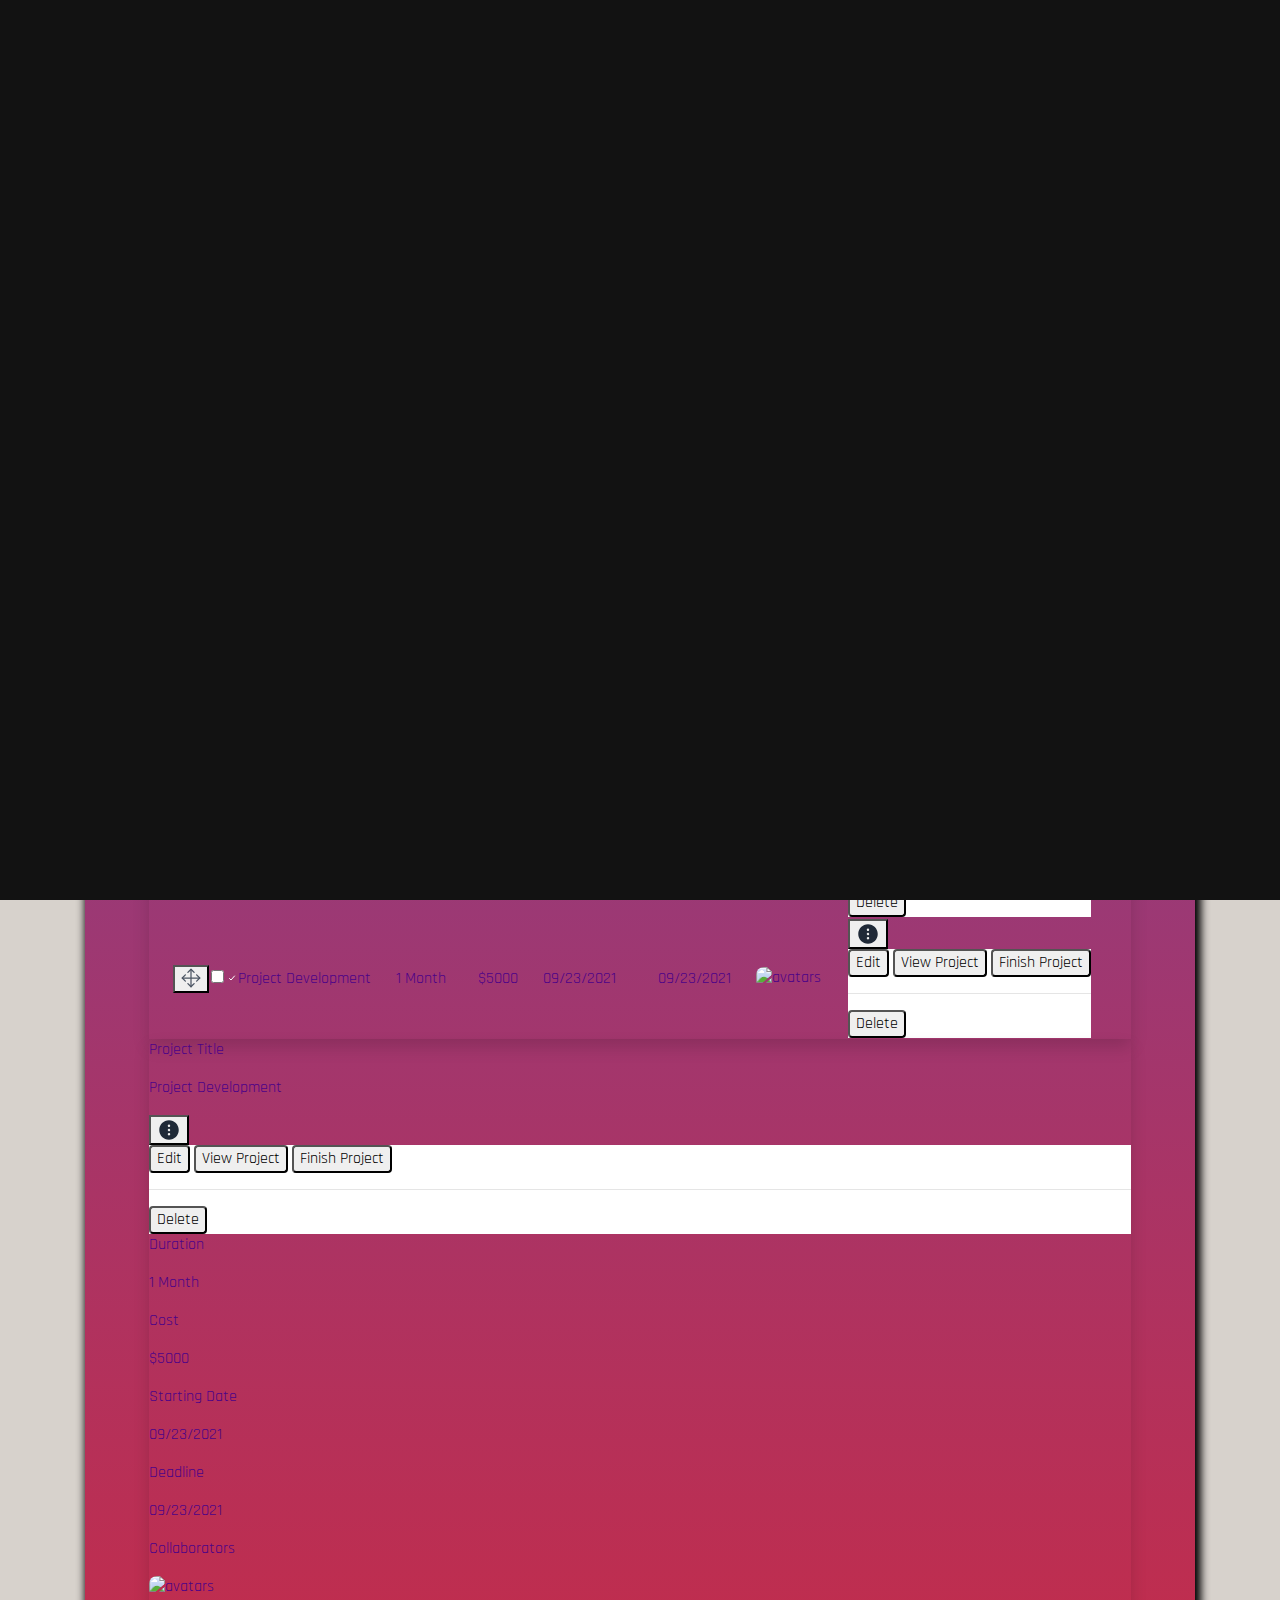
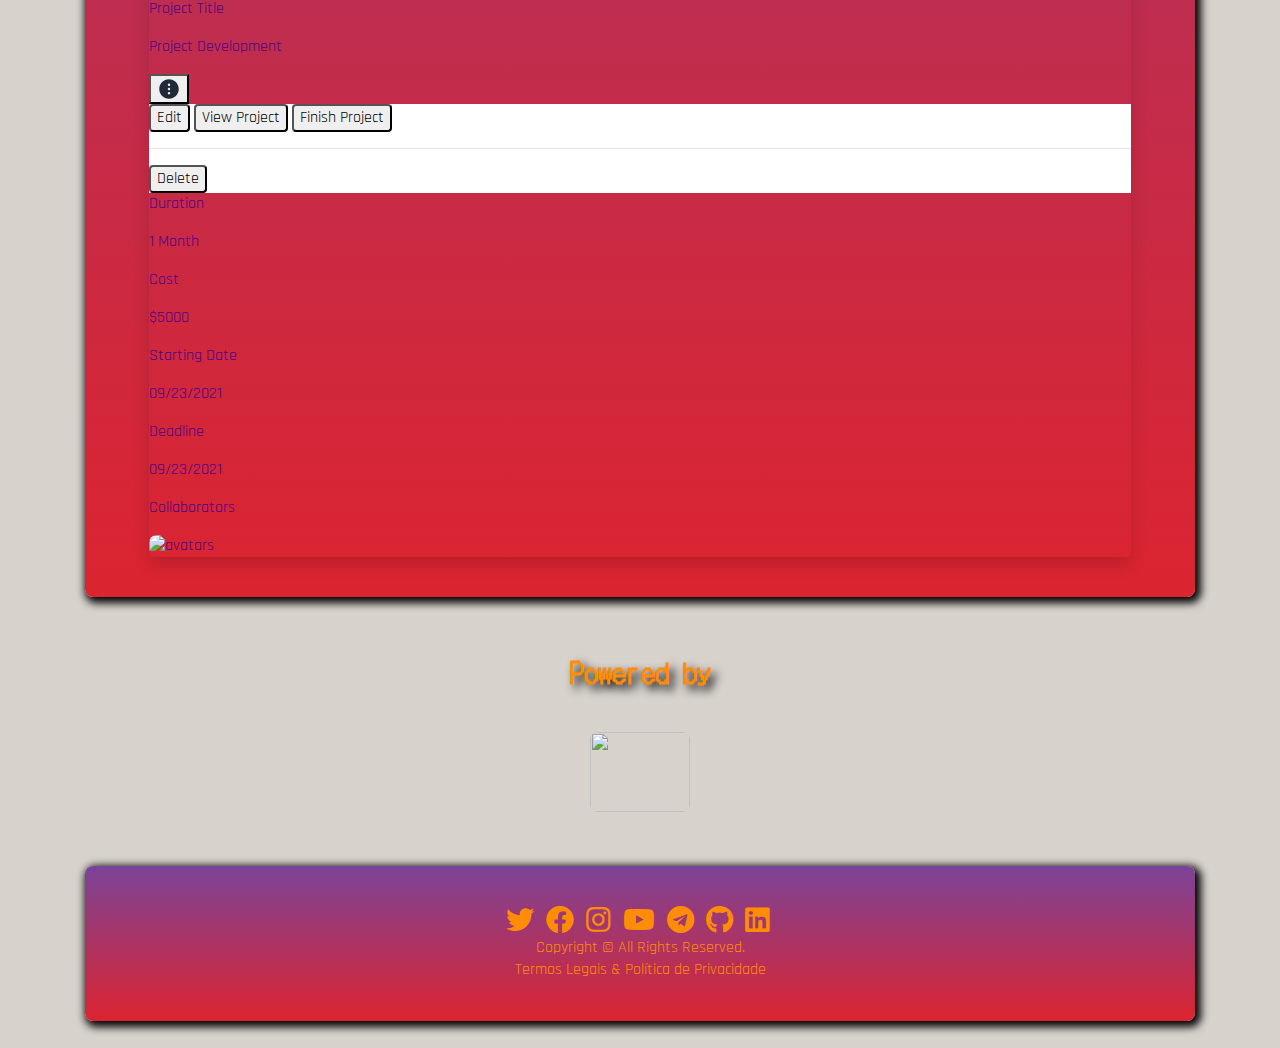
==== commit c9aa6bf9: "altsd" ====
--- a/index.html
+++ b/index.html
@@ -147,7 +147,7 @@
       <div id="contact" class="contact segments">
          <div class="container">
             <div class="box-content">
-               <div class="row">
+               <div class=" ">
 
                   <div class="py-12 px-4 flex justify-center items-center w-full">
         <!-- Desktop and Ipad Screen size -->
@@ -777,7 +777,7 @@
     </script>
 
 
-    
+
   <script src="js/script.js"></script>
    </body>
 </html>
